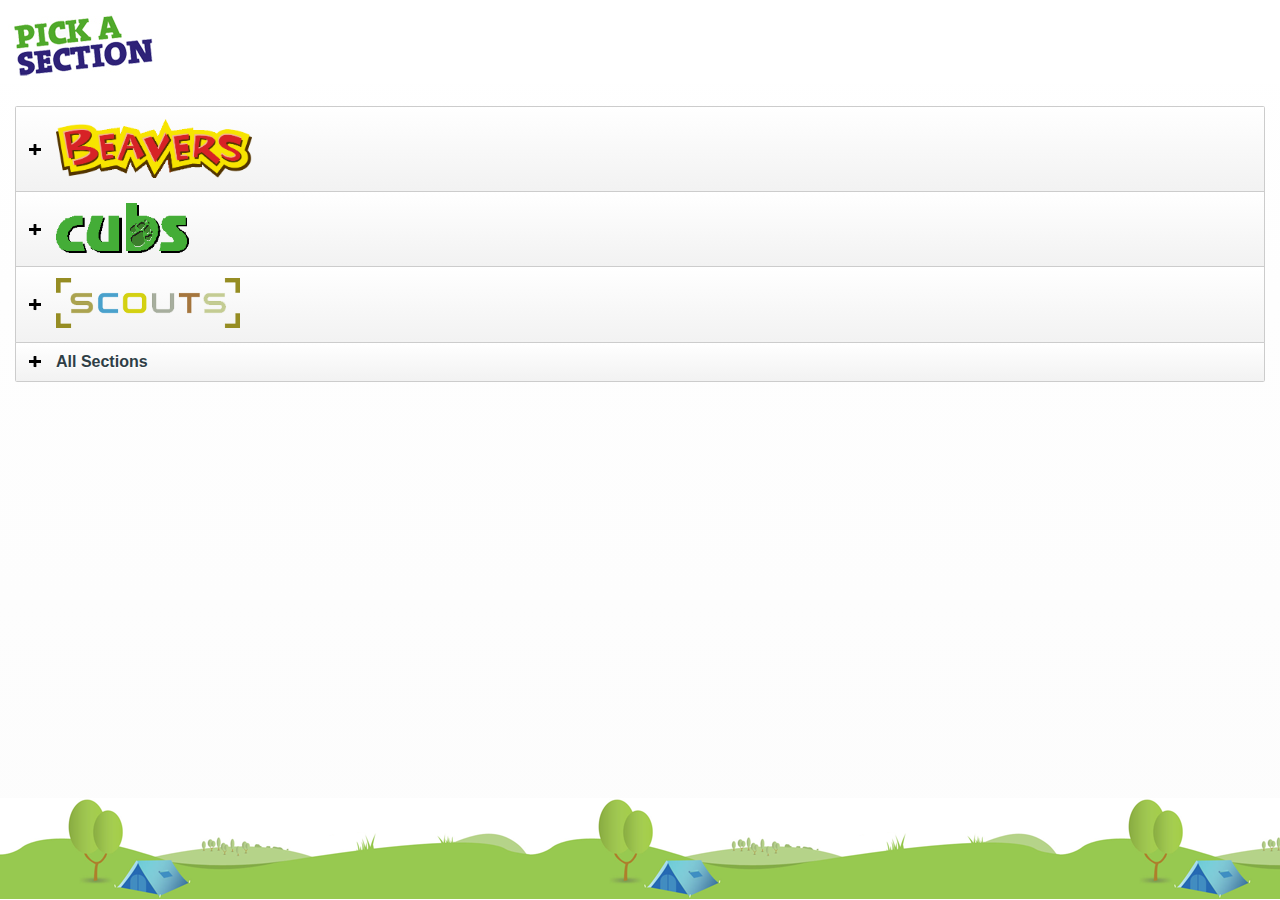
==== Index.html @ 9a720bed "changing permissions" ====
<!DOCTYPE html> 
<html>
<head>
<meta charset="utf-8">
<title>Lara's Scout App</title>

<link rel="stylesheet" type="text/css" href="includes/style1.css">
<link href="jquery.mobile-1.3.2.min.css" rel="stylesheet" type="text/css"/>
<link href="jquery.mobile-structure-1.3.2.min.css" rel="stylesheet" type="text/css"/>
<link rel="stylesheet" href="themes/green2.min.css" />
<script src="jquery-1.6.4.min.js" type="text/javascript"></script>
<script src="jquery.mobile-1.3.2.min.js" type="text/javascript"></script>


</head> 
<body> 

<div data-role="page" id="page" data-theme="a">
	<div class="header">
	</div>
	<div data-role="content">
	  <div data-role="collapsible-set" class="mainmenu">
	    <div data-role="collapsible" class-"mainmenu">
	      <h3><img src="images/beavers_thin.png" height="60"></h3>
          <ul data-role="listview">
            <li><a href="#page2">Badges</a></li>
            <li><a href="#page3">Badge Placement</a></li>
            <li><a href="#page4">Promise</a></li>
          </ul>
        </div>
	    <div data-role="collapsible" data-collapsed="true">
	      <h3><img src="images/Cubsmall.png" height="50"></h3>
           <ul data-role="listview">
            <li><a href="#page5">Badges</a></li>
            <li><a href="#page6">Badge Placement</a></li>
            <li><a href="#page7">Promise</a></li>
          </ul>
        </div>
	    <div data-role="collapsible" data-collapsed="true">
	      <h3><img src="images/scoutsmall.png" height="50"></h3>
           <ul data-role="listview">
            <li><a href="#page8">Badges</a></li>
            <li><a href="#page9">Badge Placement</a></li>
            <li><a href="#page10">Promise</a></li>
          </ul>
        </div>
        	<div data-role="collapsible" data-collapsed="true">
	      <h3>All Sections</h3>
           <ul data-role="listview">
            <li><a href="#page11">Staged Badges</a></li>
            <li><a href="#other_badges">Other Badges</a></li>
          </ul>
        </div>
      </div>
		
	</div>
	<div data-role="footer" data-position="fixed">
<div class="footer"></div>
	</div>
</div>

<div data-role="page" id="page2">
	<div class="beavers">
	</div>
	<div data-role="content">
      <ul data-role="listview">
        <li><a href="#beavers_activity">Activity Badges</a></li>
        <li><a href="#beavers_challenge">Challenge Badges</a></li>
      </ul>
Badges </div>
	<div data-role="footer"><a href="#page" data-role="button" data-icon="back" data-iconpos="notext">Button</a>

	</div>
</div>

<div data-role="page" id="page3">
	<div class="beavers">
	</div>
	<div data-role="content">	
    <img src="images/beaver uniform.jpg" width="100%"> </div>
	<div data-role="footer"><a href="#page" data-role="button" data-icon="back" data-iconpos="notext">Button</a>
	</div>
</div>

<div data-role="page" id="page4">
	<div class="beavers">
	</div>
	<div data-role="content">
    <center> <img src="images/beaverpromise.jpg" width="100%"></center></div>

	<div data-role="footer"><a href="#page" data-role="button" data-icon="back" data-iconpos="notext">Button</a>
	</div>
</div>

<div data-role="page" id="page5">
	<div class="cubs">
	</div>
	<div data-role="content">	
      <ul data-role="listview">
        <li><a href="#cubs_activity">Activity Badges</a></li>
        <li><a href="#">Challenge Badges</a></li>
      </ul>	
	</div>
	<div data-role="footer"><a href="#page" data-role="button" data-icon="back" data-iconpos="notext">Button</a>
	</div>
</div>

<div data-role="page" id="page6">
	<div class="cubs">
	</div>
	<div data-role="content">	
	<img src="images/cub uniform.jpg" width="100%"> </div>
	<div data-role="footer"><a href="#page" data-role="button" data-icon="back" data-iconpos="notext">Button</a>
	</div>
</div>

<div data-role="page" id="page7">
	<div class="cubs">
	</div>
	<div data-role="content">	
    <center><img src="images/promise-cub.png" width="100%"> <br>
    <img src="images/law-cub.png" width="100%"></center>
    </div>
	<div data-role="footer"><a href="#page" data-role="button" data-icon="back" data-iconpos="notext">Button</a>
	</div>
</div>

<div data-role="page" id="page8">
	<div class="scouts">
	</div>
	<div data-role="content">	
      <ul data-role="listview">
        <li><a href="scouts_activity.html">Activity Badges</a></li>
        <li><a href="#">Challenge Badges</a></li>
      </ul>		
	</div>
	<div data-role="footer"><a href="#page" data-role="button" data-icon="back" data-iconpos="notext">Button</a>
	</div>
</div>

<div data-role="page" id="page9">
	<div class="scouts">
	</div>
	<div data-role="content">	
    <img src="images/scout uniform.jpg" width="100%"> </div>
	<div data-role="footer"><a href="#page" data-role="button" data-icon="back" data-iconpos="notext">Button</a>
	</div>
</div>

<div data-role="page" id="page10">
	<div class="scouts">
	</div>
	<div data-role="content">	
		<center><h1>Scout Promise		
	  </h1>
          <h2 align="left">On my honour, I promise that I will do my best
            To do my duty to God and to the Queen,
            To help other people
            And to keep the Scout Law </h2>
            <div align="left"><br>
            </div>
            <h1 align="center">Scout Law</h1></center>
            <h2 align="left"><ol>
               <li>A Scout is to be trusted.
               <li>A Scout is loyal.
               <li>A Scout is friendly and considerate.
               <li>A Scout belongs to the worldwide family of Scouts.
               <li>A Scout has courage in all difficulties.
               <li>A Scout makes good use of time and is careful of possessions and property.
               <li>A Scout has self-respect and respect for others.
	 </ol></h2> </div>
	<div data-role="footer"><a href="#page" data-role="button" data-icon="back" data-iconpos="notext">Button</a>
	</div>
</div>

<!--other badges-->

<div data-role="page" id="other_badges">
	<div class="scoutlogo">
	</div>
	<div data-role="content">	
		<ul data-role="listview">
			<li><a href="#page2z">Membership Award <img src="images/Badges/other/MEB.png"></a></li>
            <li><a href="#page3z">Joining In <img src="images/Badges/other/J1.png"></a></li>
			<li><a href="#page4z">Moving On <img src="images/Badges/other/be-cs-moa.png"></a></li>
            <li><a href="#page6z">Chief Scout's Awards <img src="images/Badges/other/sc-cs-csa.png"></a></li>
			<li><a href="#page7z">Leadership Stripes <img src="images/Badges/other/sixer.jpg"></a></li>
		</ul>		
	</div>
	<div data-role="footer"> <a href="#page" data-role="button" data-icon="back" data-iconpos="notext">Button</a>	</div>
</div>

<div data-role="page" id="page2z">
	<div class="scoutlogo">
	</div>
	<div data-role="content">	
    <h2><img src="images/Badges/other/MEB.png" width="100" height="100">Membership Award</h2>
    <h4>
    Critera varies depending on section but generally you must complete the following:</h4>
    <ul>
    <li>Get to know the members & leaders of your section</li>
	<li>find out about ceremonies and traditions in the section.</li>
	<li>find out about the activities that the section does.</li>
    <li>know and show an understanding of the Beaver Scout Promise or Cub Scout Promise and Law or Scout Promise and Law (depending on section)</li>
    <li>know and show an understanding of the Scout Motto, sign and handshake</li>
    <li>Know what to do at your Investiture.</li>
	<li>Know the meanings of the badges you will receive.</li>
	<li>Know the history of the family of Scouts and worldwide Scouting</li>
</ul>
    </div>
	<div data-role="footer"><a href="#other_badges" data-role="button" data-icon="back" data-iconpos="notext">Button</a>
	</div>
</div>


<div data-role="page" id="page3z">
	<div class="scoutlogo">
	</div>
	<div data-role="content">	
    <h2><img src="images/Badges/other/joining.png">Joining In</h2>
    <h4>
You will receive a joining in award each year you are in the Beavers, Cubs or Scouts, so that everyone knows how long you have been a member of the Scout Group. When you receive a joning in award, don't forget to remove the previous one.</h4>
    
    </div>
	<div data-role="footer"><a href="#other_badges" data-role="button" data-icon="back" data-iconpos="notext">Button</a>
	</div>
</div>

<div data-role="page" id="page4z">
	<div class="scoutlogo">
	</div>
	<div data-role="content">	
    <h2><img src="images/Badges/other/moving.png">Moving On</h2>
    <table border="0">
  <tr>
    <td><img src="images/Badges/other/be-cs-moa.png" width="100" height="100">;</td>
    <td>If you came up from the Beaver Colony, then you will have received the Beaver to Cubs Moving On award. You can continue to wear this badge throughout your time at Cubs until you gain the next Moving On award.</td>
  </tr>
  <tr>
    <td><img src="images/Badges/other/cu-cs-moa.png" width="100" height="100"></td>
    <td>The next award is presented to a Cub just as they are moving on to the Scout Troop to show they have learned what Scouts is all about. This will be the first badge you wear on your Scout uniform.</td>
  </tr>
  <tr>
    <td><img src="images/Badges/other/sc-cs-moa.png" width="100" height="100"></td>
    <td>The next award is for when a Scout moves up to Explorers. Same as the previous two.</td>
  </tr>
</table>

  </div>
	<div data-role="footer"><a href="#other_badges" data-role="button" data-icon="back" data-iconpos="notext">Button</a>
	</div>
</div>


<div data-role="page" id="page6z">
	<div class="scoutlogo">
	</div>
	<div data-role="content">	
    <h2>Chief Scout's Awards</h2>
<table border="0">
  <tr>
    <td><img src="images/Badges/other/be-cs-csa.png" width="100" height="100">;</td>
    <td><div align="left">Awarded to <b>Beaver</b> who has completed all 6 Beaver challenge badges.</div></td>
  </tr>
  <tr>
    <td><img src="images/Badges/other/cu-cs-csa.png" width="100" height="100"></td>
    <td><div align="left">Awarded to a <b>Cub</b> who has completed all 6 Cub challenge badges</div></td>
  </tr>
  <tr>
    <td><img src="images/Badges/other/sc-cs-csa.png" width="100" height="100"></td>
    <td><div align="left">Awarded to a <b>Scout</b> who has completed thier Community, Creative, Fitness, Global, Outdoor & Promise challenge badges.<br>
      <b>PLUS 2 of the following</b>:
      <ul>
        <li>Adventure</li>
        <li>Expedition</li>
        <li>Outdoor Plus</li>
      </ul>
    </div></td>
  </tr>
</table>
    </div>
	<div data-role="footer"><a href="#other_badges" data-role="button" data-icon="back" data-iconpos="notext">Button</a>
	</div>
</div>

<div data-role="page" id="page7z">
	<div class="scoutlogo">
	</div>
	<div data-role="content">	
    <h2>Leadership Stripes</h2>
    <h4>
Leadership Stripes are worn on your right arm, beneath the District and County Badges.<br>
</h4>
<table border="0">
  <tr>
    <td><img src="images/Badges/other/sixer.jpg" width="200"></td>
    <td><h4>Sixer (Cubs) or Patrol Leader (Scouts)</h4>
    You are likely to become a Seconder first of all and then, later, you may be promoted to become a Sixer. The Sixer is in charge of the Six – a bit like a team captain. The Sixer is usually an older Cub with lots of experience and, when you first join, he or she will look after you and make sure you know what you need to be doing. <br>
    This also applies just the same to Scouts Patrol Leaders and their Assistants.</td>
  </tr>
  <tr>
    <td><img src="images/Badges/other/seconder.jpg" width="200"></td>
    <td><h4>Seconder (Cubs) or Assistant Patrol Leader (Scouts)</h4>
    The Seconder or Assistant Patrol Leader is the second in command in a Six or Patrol. and takes over the role of Sixer or Patrol Leader if they are absent.</td>
  </tr>
</table>
    </div>
	<div data-role="footer"><a href="#other_badges" data-role="button" data-icon="back" data-iconpos="notext">Button</a>
	</div>
</div>
<!--beavers activity badges-->

<div data-role="page" id="beavers_activity" data-theme="a">
	<div class="beavers">
	</div>
	<div data-role="content">	
		<ul data-role="listview">
			<li><a href="#page2a">Adventure <img src="images/Badges/Beavers/be-as-ad.png"></a></li>
            <li><a href="#page3a">Air Activities <img src="images/Badges/Beavers/be-as-aiac.png"></a></li>
			<li><a href="#page4a">Animal Friend <img src="images/Badges/Beavers/Beaverpets.jpg"></a></li>
            <li><a href="#page5a">Camp Craft <img src="images/Badges/Beavers/be-as-camp-2.png"></a></li>
            <li><a href="#page6a">Collector <img src="images/Badges/Beavers/be-as-col-2.png"></a></li>
            <li><a href="#page7a">Communicator <img src="images/Badges/Beavers/be-as-com-2.png"></a></li>
            <li><a href="#page8a">Creative <img src="images/Badges/Beavers/creative.jpg"></a></li>
            <li><a href="#page9a">Cyclist <img src="images/Badges/Beavers/be-as-cyc-2.png"></a></li>
            <li><a href="#page10a">Disability Awareness <img src="images/Badges/Beavers/be-as-dis-2.png"></a></li>
            <li><a href="#page11a">Experiment <img src="images/Badges/Beavers/be-as-expe.png"></a></li>
            <li><a href="#page12a">Explore <img src="images/Badges/Beavers/be-as-expl.png"></a></li>
            <li><a href="#page13a">Faith <img src="images/Badges/Beavers/be-as-fa.png"></a></li>
            <li><a href="#page14a">Gardener <img src="images/Badges/Beavers/be-as-gar-2.png"></a></li>	             <li><a href="#page15a">Health & Fitness <img src="images/Badges/Beavers/be-as-hefi.png"></a></li>
            <li><a href="#page16a">Healthy Eating <img src="images/Badges/Beavers/HE.jpg"></a></li>
             <li><a href="#page17a">Hobbies <img src="images/Badges/Beavers/be-as-ho.png"></a></li>
             <li><a href="#page18a">Imagination <img src="images/Badges/Beavers/be-as-im.png"></a></li>
             <li><a href="#page19a">Photographer <img src="images/Badges/Beavers/be-ac-phot.png"></a></li>
             <li><a href="#page20a">Safety <img src="images/Badges/Beavers/be-as-sa.png"></a></li>
             <li><a href="#page21a">Space <img src="images/Badges/Beavers/be-as-spa-2.png"></a></li>
             <li><a href="#page22a">Sports <img src="images/Badges/Beavers/be-as-spo-2.png"></a></li>
		</ul>		
	</div>
	<div data-role="footer"> <a href="#page2" data-role="button" data-icon="back" data-iconpos="notext">Button</a>	</div>
</div>

<div data-role="page" id="page2a" data-theme="a">
  <div class="beavers">
	</div>
  <div data-role="content">	
      <h2><img src="images/Badges/Beavers/be-as-ad.png" width="100" height="100"> Adventure</h2>
    <h4>To gain this badge, Beaver Scouts must take part in three activities with other Beaver Scouts that will provide adventure. Two should be activities that you have not tried before.
    <br>Examples include: </h4>
      <ul>
        <li> treasure hunt</li>
         <li>following a laid trail</li>
          <li>grass sledging</li>
          <li>journey using a new form of transport</li>
          <li>making and sailing a model boat</li>
          <li>climbing</li>
          <li>abseiling</li>
          <li>swimming</li>
          <li>canal boating</li>
          <li>an adventure walk around a park</li>
          <li>visiting a pier</li>
          </ul>
      </p>
  </div>
	<div data-role="footer"><a href="#beavers_activity" data-role="button" data-icon="back" data-iconpos="notext">Button</a>

	</div>
</div>

<div data-role="page" id="page3a "data-theme="a">
	<div class="beavers">
	</div>
	<div data-role="content">	
    <h2><img src="images/Badges/Beavers/be-as-aiac.png" width="100" height="100"> Air Activities</h2>
    <h4>Complete the following:</h4>
    <ul>
    <li>Make a paper dart out of paper and see how well it flies.</li>
<li>Find out about a particular aeroplane and tell others in the Colony about it. Examples might be Concorde, Spitfire, Airbus, Lynx helicopter etc.</li>
<li>Talk to someone who has flown in a plane, helicopter or hot air balloon and find out what it was like.</li>
<li>If you have already flown in a plane, tell others in the Colony what it was like. If not, tell them what you would like to fly in, and why.</li>
</ul>
    </div>
	<div data-role="footer"><a href="#beavers_activity" data-role="button" data-icon="back" data-iconpos="notext">Button</a>
	</div>
</div>

<div data-role="page" id="page4a" data-theme="a">
	<div class="beavers">
	</div>
	<div data-role="content">
    <h2><img src="images/Badges/Beavers/Beaverpets.jpg" width="100" height="100"> Animal Friend</h2>
        <h4>Complete the following:</h4>
    <ul>
    <li>Know how to care for an animal, fish or insect.</li>
	<li>Help to take care of an animal for one month.</li>
	<li>Tell others in the Colony about the animal.</li>
	<li>Know about the correct food to feed the animal, including type, variety and quantity.</li>
	<li>Know about the habitat of the animal, such as where it sleeps etc.</li>
	<li>Know how to exercise the animal.</li>
	<li>Keep a record of the food given to the animal and what you do with the animal for a period of two weeks.</li>
</ul>
    </div>
	<div data-role="footer"><a href="#beavers_activity" data-role="button" data-icon="back" data-iconpos="notext">Button</a>
</div></div>

<div data-role="page" id="page5a" data-theme="a">
	<div class="beavers">
	</div>
	<div data-role="content">	
<h2>
<img src="images/Badges/Beavers/be-as-camp-2.png" width="100" height="100"> Camp Craft</h2>
 <h4>Complete the following:</h4>
    <ul>
    <li>Help to put up a tent.</li>
    <li>Collect wood and help to build a fire.</li>
    <li>Cook on a fire or barbecue.</li>
    <li>Learn how to tie a reef knot.</li>
    <li>Take part in a small pioneering project.</li>
    <li>Start your own camp blanket.</li>
    <li>Visit a Cub, Scout or Group camp.</li>
    </ul>
	</div>
	<div data-role="footer"><a href="#beavers_activity" data-role="button" data-icon="back" data-iconpos="notext">Button</a>
	</div></div>
    
<div data-role="page" id="page6a" data-theme="a">
	<div class="beavers">
	</div>
	<div data-role="content">	
<h2>
<img src="images/Badges/Beavers/be-as-col-2.png" width="100" height="100"> Collector</h2>
 <h4>Complete the following:</h4>
    <ul>
    <li>Make a collection over a period of at least six weeks.</li>
	<li>Show your Colony or Lodge a sample of things from your collection.</li>
	<li>Tell others in your Colony or Lodge about your collection. What is your collection? Why do you collect these things? What is your favourite item from your collection?</li>
    </ul>
	</div>
	<div data-role="footer"><a href="#beavers_activity" data-role="button" data-icon="back" data-iconpos="notext">Button</a>
	</div>
</div>

<div data-role="page" id="page7a" data-theme="a">
	<div class="beavers">
	</div>
	<div data-role="content">	
<h2>
<img src="images/Badges/Beavers/be-as-com-2.png" width="100" height="100"> Communicator</h2>
 <h4>Complete the following:</h4>
    <ul>
    <li>Know how to make a phone call.
    Know your phone number.</li>
    <li>Know how to send an email or text message.</li>
    <li>Spell your name in Morse code, semaphore, the phonetic alphabet or using pictures and symbols.</li>
    <li>Decode a simple message in Morse code, semaphore, the phonetic alphabet or using pictures and symbols.</li>
    </ul>
	</div>
	<div data-role="footer"><a href="#beavers_activity" data-role="button" data-icon="back" data-iconpos="notext">Button</a>
	</div></div>
    
<div data-role="page" id="page8a" data-theme="a">
	<div class="beavers">
	</div>
	<div data-role="content">	
<h2>
<img src="images/Badges/Beavers/creative.jpg" width="100" height="100"> Creative</h2>
 <h4>Complete the following:</h4>
    <ul>
    <li>Explain or know about a creative activity.</li>
    <li>Take part in the creative activity.</li>
    <li>Tell the Colony about the activity.</li>
    Examples of creative activities include:
    <li>putting on a show or form of entertainment</li>
    <li>making a mobile, origami shapes, a model out of clay or plasticine, a painting or drawing or doing conjuring tricks</li>
    </ul>
	</div>
	<div data-role="footer"><a href="#beavers_activity" data-role="button" data-icon="back" data-iconpos="notext">Button</a>
	</div></div>
    
<div data-role="page" id="page9a" data-theme="a">
	<div class="beavers">
	</div>
	<div data-role="content">	
<h2>
<img src="images/Badges/Beavers/be-as-cyc-2.png" width="100" height="100"> Cyclist</h2>
 <h4>Complete the following:</h4>
    <ul>
    <li>Know the importance of safety equipment like a helmet, reflective clothing and lights.</li>
    <li>Show how to correctly put on and wear a cycle helmet.</li>
   <li>Show how to pump up a tyre.</li>
    <li>Go for a short ride in a safe place.</li>
    </ul>		
	</div>
	<div data-role="footer"><a href="#beavers_activity" data-role="button" data-icon="back" data-iconpos="notext">Button</a>
	</div></div>
<div data-role="page" id="page10a" data-theme="a">
	<div class="beavers">
	</div>
	<div data-role="content">	
<h2>
<img src="images/Badges/Beavers/be-as-dis-2.png" width="100" height="100"> Disability Awareness</h2>
 <h4>Complete the one from each area:</h4>
 <h4>1. Disability awareness </h4>
 <ul>
    <li>Explain what a disability is.</li>
    <li>Find out about a Paralympian and their sport, and tell a story about their achievements.</li>
    <li>Visit an activity centre or playground specifically for people with disabilities.</li>
    <li>Describe how your meeting place could be improved for everyone to take part.</li>
    <li>Make a poster to share with others about a disability but not one mentioned in area 2, 3 or 4.</li>
    <h4>2. Physical disability awareness </h4>
    <li>Show how to safely push a wheelchair.</li>
<li>Describe an aid that can assist a disabled person, for example a type of wheelchair, computers, grabbers or rising chairs.</li>
<li>Play a game where you can only sit down or use one hand (for example Boccia).</li>
<h4>3. Deaf awareness </h4>
<li>Learn how to fingerspell your name.</li>
<li>Learn the Promise in British Sign Language.</li>
<li>Explain what hearing dogs for deaf people do and why they are helpful.</li>
<li>Play a game without using sound.</li>
<h4>4. Sight awareness </h4>
<li>Explain what guide dogs for blind people do.</li>
<li>Guide a blindfolded Beaver through a game/assault course.</li>
<li>Play blind football, or another blindfolded game</li>
</ul>
	</div>
	<div data-role="footer"><a href="#beavers_activity" data-role="button" data-icon="back" data-iconpos="notext">Button</a>
	</div></div>
<div data-role="page" id="page11a" data-theme="a">
	<div class="beavers">
	</div>
    
	<div data-role="content">	
<h2>
<img src="images/Badges/Beavers/be-as-expe.png" width="100" height="100"> Experiment</h2>
 <h4>Complete the following:</h4>
    <ul>
    <li>Decide an experiment to carry out and try and work out what might happen.</li>
<li>Investigate something of interest to find out how it works; or grow something from seed.</li>
    <li>Tell others in the Colony what you saw and discovered.</li>
    <h4>Some examples of experiments could include: </h4>
    <li>growing a bulb</li>

    <li>growing mustard and cress, a seed potato, bean or carrot top</li>
<li>showing how a torch works from the bits that make it up</li>
<li>showing what a magnet can do, or making a game using magnets</li></ul>
	</div>
    
	<div data-role="footer"><a href="#beavers_activity" data-role="button" data-icon="back" data-iconpos="notext">Button</a>
	</div></div>
    <div data-role="page" id="page12a" data-theme="a">
	<div class="beavers">
	</div>
	<div data-role="content">	
<h2>
<img src="images/Badges/Beavers/be-as-expl.png" width="100" height="100"> Explore</h2>
 <h4>Complete the following:</h4>
    <ul>
<li>Decide what or where to explore.</li>
<li>Think about what you expect to find.</li>
<li>Go on the exploration.</li>
<li>Tell others in the Colony what you have discovered</li>
<h4>Suggested places to visit and explore include:</h4>
<li>the seashore</li>
<li>a forest or park</li>
<li>woodland</li>
<li>a town</li></ul>

  </div>

<div data-role="footer"><a href="#beavers_activity" data-role="button" data-icon="back" data-iconpos="notext">Button</a>
  </div></div>
  
  
    <div data-role="page" id="page13a" data-theme="a">
	<div class="beavers">
	</div>
	<div data-role="content">	
<h2>
<img src="images/Badges/Beavers/be-as-fa.png" width="100" height="100"> Faith</h2>
 <h4>Complete the following:</h4>
    <ul>
    <li>Write a prayer or reflection.</li>
<li>Read or share a prayer at the opening or closing ceremony or some other time.</li>
<li>Find and tell a story that relates to the Beaver Scout Promise.</li>
<li>Visit a place of worship and show evidence of your visit with photographs, drawings, handouts, leaflets or information sheets.</li></ul>
	</div>
<div data-role="footer"><a href="#beavers_activity" data-role="button" data-icon="back" data-iconpos="notext">Button</a>
	</div></div>
    
      
    <div data-role="page" id="page14a" data-theme="a">
	<div class="beavers">
	</div>
	<div data-role="content">	
<h2>
<img src="images/Badges/Beavers/be-as-gar-2.png" width="100" height="100"> Gardener</h2>
 <h4>Complete the following:</h4>
    <ul>
    <li>Know what happens to trees in each of the four seasons.</li>
	<li>Know how to use some gardening tools safely.</li>
    <li>Know what plants need to grow.</li>
    <li>Help to look after a garden or allotment for three months. Keep a record of what you have done and the changes you see.</li></ul>	
	</div>
<div data-role="footer"><a href="#beavers_activity" data-role="button" data-icon="back" data-iconpos="notext">Button</a>
	</div></div>
    
      
    <div data-role="page" id="page15a" data-theme="a">
	<div class="beavers">
	</div>
	<div data-role="content">	
<h2>
<img src="images/Badges/Beavers/be-as-hefi.png" width="100" height="100"> Health & Fitness</h2>
 <h4>Complete the following:</h4>
    <ul>
    <li>Learn about foods that are good for you.</li>
	<li>Learn about the value of keeping fit.</li>
	<li>Plan a healthy meal.</li>
	<li>Tell others in the Colony about a sport or activity you take part in.</li>
	<li>Learn about personal hygiene.</li></ul>
	
	</div>
<div data-role="footer"><a href="#beavers_activity" data-role="button" data-icon="back" data-iconpos="notext">Button</a>
	</div></div>
    
      
    <div data-role="page" id="page16a" data-theme="a">
	<div class="beavers">
	</div>
	<div data-role="content">	
<h2>
<img src="images/Badges/Beavers/HE.jpg" width="100" height="100"> Healthy Eating</h2>
 <h4>Complete the following:</h4>
    <ul>
    <li>Make a fruit salad.</li>
	<li>Make a healthy snack.</li>
	<li>ake two different sandwiches.</li>
	<li>List some unhealthy foods.</li></ul>
	</div>
<div data-role="footer"><a href="#beavers_activity" data-role="button" data-icon="back" data-iconpos="notext">Button</a>
	</div></div>
    
       <div data-role="page" id="page17a" data-theme="a">
	<div class="beavers">
	</div>
	<div data-role="content">	
<h2>
<img src="images/Badges/Beavers/be-as-ho.png" width="100" height="100"> Hobbies</h2>
 <h4>Complete the following:</h4>
    <ul>
    <li>Take part in a chosen hobby for an agreed period.</li>
	<li>Tell and show the Colony the chosen hobby.</li></ul>
	</div>
<div data-role="footer"><a href="#beavers_activity" data-role="button" data-icon="back" data-iconpos="notext">Button</a>
	</div></div>   
    
    <div data-role="page" id="page18a" data-theme="a">
	<div class="beavers">
	</div>
	<div data-role="content">	
<h2>
<img src="images/Badges/Beavers/be-as-im.png" width="100" height="100">Imagination</h2>
 <h4>Complete the following:</h4>
    <ul>
    <li>Write, tell or act a short story, poem or play.</li>
	<li>Build a model using a variety of objects.</li>
	<li>Build a collage, draw or paint a picture imagining what life might be like in the future.	</li></ul>
	</div>
<div data-role="footer"><a href="#beavers_activity" data-role="button" data-icon="back" data-iconpos="notext">Button</a>
	</div></div>   
    
    <div data-role="page" id="page19a" data-theme="a">
	<div class="beavers">
	</div>
	<div data-role="content">	
<h2>
<img src="images/Badges/Beavers/be-ac-phot.png" width="100" height="100"> Photographer</h2>
 <h4>Complete the following:</h4>
    <ul>
    <li>Show how to use a camera to take a good photograph.</li>
	<li>Create a scrapbook showing the different uses of photographs (eg news, advertising, art and so on).</li>
	<li>Take ten or more photos and show these to your Lodge or an adult. Why do you like these photos? What made you take them?</li></ul>		
	</div>
<div data-role="footer"><a href="#beavers_activity" data-role="button" data-icon="back" data-iconpos="notext">Button</a>
	</div></div>
    
       <div data-role="page" id="page20a" data-theme="a">
	<div class="beavers">
	</div>
	<div data-role="content">	
<h2>
<img src="images/Badges/Beavers/be-as-sa.png" width="100" height="100"> Safety</h2>
 <h4>Complete the following:</h4>
    <ul>
    <li> Explain the Green Cross code.</li>
<li>Explain the water safety code.</li>
<li>Say what to do when approached by a stranger</li>
<li>Identify possible dangers around the house and say what to do about them.</li></ul>
	</div>
<div data-role="footer"><a href="#beavers_activity" data-role="button" data-icon="back" data-iconpos="notext">Button</a>
	</div></div>
    
       <div data-role="page" id="page21a" data-theme="a">
	<div class="beavers">
	</div>
	<div data-role="content">	
<h2>
<img src="images/Badges/Beavers/be-as-spa-2.png" width="100" height="100"> Space</h2>
 <h4>Complete the following:</h4>
    <ul>
    <li>Identify some of the things you can see in the night sky, for example stars, planets and the Moon.</li>
    <li>Identify at least one constellation you can see.</li>
    <li>Be able to name the eight planets in our solar system.</li>
    <li>Find out about a current space mission.	</li></ul>
	</div>
<div data-role="footer"><a href="#beavers_activity" data-role="button" data-icon="back" data-iconpos="notext">Button</a>
	</div></div>
    
       <div data-role="page" id="page22a" data-theme="a">
	<div class="beavers">
	</div>
	<div data-role="content">	
<h2>
<img src="images/Badges/Beavers/be-as-spo-2.png" width="100" height="100"> Sports</h2>
 <h4>Complete the following:</h4>
    <ul>
    <li>	    Take part in a sport or physical activity regularly for at least 6 weeks.</li>
   <li> Take part in a match, competition or demonstration of that sport.</li>
   <li> Demonstrate to your Lodge, Colony or an adult the skills you have learned.</li>
   <li> Explain to your Lodge, Colony or an adult the rules of your sport.	</li></ul>
	</div>
<div data-role="footer"><a href="#beavers_activity" data-role="button" data-icon="back" data-iconpos="notext">Button</a>
	</div></div>

<!--beavers challenge-->


<div data-role="page" id="beavers_challenge">
	<div class="beavers">
	</div>
	<div data-role="content">	
		<ul data-role="listview">
			<li><a href="#page2b">Creative <img src="images/Badges/Beavers/ch-cre.png"></a></li>
            <li><a href="#page3b">Fitness <img src="images/Badges/Beavers/ch-fit.png"></a></li>
			<li><a href="#page4b">Friendship <img src="images/Badges/Beavers/ch-fre.png"></a></li>
            <li><a href="#page5b">Global <img src="images/Badges/Beavers/ch-glo.png"></a></li>
            <li><a href="#page6b">Promise <img src="images/Badges/Beavers/ch-pro.png"></a></li>
            <li><a href="#page7b">Outdoor <img src="images/Badges/Beavers/ch-out.png"></a></li>
		</ul>		
	</div>
	<div data-role="footer"> <a href="#page2" data-role="button" data-icon="back" data-iconpos="notext">Button</a>	</div>
</div>

<div data-role="page" id="page2b" data-theme="a">
  <div class="beavers">
</div>
	<div data-role="content">
        <h2><img src="images/Badges/Beavers/ch-cre.png" width="100" height="100"> Creative Challenge</h2>	
<h4>Complete 4 of the following, with at least one form each section:</h4>
    <h4>Creativity</h4>
  <ul>
    <li>act or mime a simple scene</li>
	<li>learn a new song and sing it</li>
	<li>make a model out of something, such as junk, kit or Lego</li>
<li>make an instrument and play it.</li>
    <h4>Cooking </h4>
	<li>try some simple cooking, like making cakes or decorating biscuits</li>
<li>make a hot drink safely</li>
    <h4>How things work</h4>
    <li>learn how a simple mechanism works, eg a lock, bike pump, Meccano, etc</li>
	<li>learn what a magnet does</li>
	<li>use some food colouring to, for example, tie-dye some material or watch celery change colour</li>
	<li>light a bulb using a simple circuit.</li></ul>
  </div>
  

<div data-role="footer"><a href="#beavers_challenge" data-role="button" data-icon="back" data-iconpos="notext">Button</a>
</div>
</div>

<div data-role="page" id="page3b" data-theme="a">
  <div class="beavers">
	</div>>
	<div data-role="content">
        <h2><img src="images/Badges/Beavers/ch-fit.png" width="100" height="100">Fitness Challenge</h2>	
<h4>Complete 4 of the following, with at least one form each section:</h4>
  <ul>   <h4>Agility & Fitness</h4>
 
    <li>take part in a team game</li>
	<li>take part in agility activities eg balancing a book on their head etc</li>
	<li>take part in cooperative games, eg parachute games.</li>
<h4>Adventure</h4>
	<li>go for an accompanied walk</li>
	<li>take part in a keep fit session</li>
	<li>try one new sport, eg rugby, tennis etc.</li>
<h4>Health</h4>
	<li>learn about and taste a variety of healthy foods</li>
	<li>monitor heartbeat after different activity and understand the reasons for change</li>
<li>design a poster which promotes healthy eating.</li>
</ul>	
	</div>
	<div data-role="footer"><a href="#beavers_challenge" data-role="button" data-icon="back" data-iconpos="notext">Button</a>
</div>
</div>

<div data-role="page" id="page4b" data-theme="a">
  <div class="beavers">
	</div>
	<div data-role="content">	
        <h2><img src="images/Badges/Beavers/ch-fre.png" width="100" height="100">Friendship Challenge</h2>	
<h4>Complete 4 of the following, with at least one form each section:</h4>
  <ul>  <h4>Caring for others</h4>
  
    <li>know what to do in an emergency, including calling 999</li>
	<li>understand how to change simple activities to cater for all needs</li>
	<li>take part in an activity to help the elderly</li>
	<li>take part in an activity to help the community</li>
	<li>raise funds for a good cause.</li>
    <h4>People far away</h4>
	<li>find out about four different aspects of life in another country. For example: national costume, food, currency or climate etc</li>
	<li>as a Colony, create a link with another Colony or similar in a different country.</li>
<h4>Meeting other people</h4>
	<li>find out about the job or interest of someone in their community, such as a religious leader, dentist, a musician etc</li>
	<li>arrange a visit to or from someone who serves the community. For example - a police officer, lifeboat crew, coastguard, fire fighter etc</li>
	<li>join in activities with another Colony.</li></ul>	
	</div>
	<div data-role="footer"><a href="#beavers_challenge" data-role="button" data-icon="back" data-iconpos="notext">Button</a>
</div>
</div>

<div data-role="page" id="page5b" data-theme="a">
  <div class="beavers">
	</div>
	<div data-role="content">	
        <h2><img src="images/Badges/Beavers/ch-glo.png" width="100" height="100">Global Challenge</h2>	
<h4>Complete 4 of the following, with at least one form each section:</h4>
  <ul>  <h4>Cultures</h4>
  
    <li>learn about fair trade products</li>
	<li>taste and/or prepare food from around the world</li>
	<li>learn about different faiths and beliefs</li>
	<li>take part in a tradition from around the UK. This could be about preparing local food, folk dancing or singing songs etc. Examples include cheese rolling, well dressing, maypole dancing</li>
	<li>play or make an instrument from another country. For example a didgeridoo, drums, castanets or rain sticks, etc	</li>
    <h4>World Scouting</h4>
	<li>learn a Promise from another country</li>
	<li>learn a greeting in another language</li>
	<li>take part in a Scouting activity from another country</li>
	<li>meet a Scout from another country.</li>
    <h4>Environment</h4>
<li>organise an activity to clean up the environment, eg litter pick</li>
<li>learn about the Country Code</li>
<li>get involved in a recycling project, such as for paper, glass or ink cartridges</li>
<li>plant trees or flowers</li>
<li>learn how to save energy</li>
<li>learn about wildlife conservation.</li></ul>
	</div>
	<div data-role="footer"><a href="#beavers_challenge" data-role="button" data-icon="back" data-iconpos="notext">Button</a>
</div>
</div>

<div data-role="page" id="page6b" data-theme="a">
  <div class="beavers">
	</div>
	<div data-role="content">	
        <h2><img src="images/Badges/Beavers/ch-fit.png" width="100" height="100">Promise Challenge</h2>	
<h4>Complete 4 of the following, with at least one form each section:</h4>
  <ul>  <h4>Beaver Scout Promise</h4>
    <li>help a new Beaver Scout in the Colony to learn the Beaver Scout Promise</li>
	<li>take part in an Investiture ceremony or similar</li>
	<li>attend at least two Colony Forums/Log Chews</li>
<h4>Your God</h4>
	<li>take part in an act of worship with others in the Colony, such as a parade at a place of worship, and/or a Scouts' Own</li>
	<li>learn two facts about their faith community and tell the rest of the Colony about them</li>
	<li>write and read a prayer for their Colony's opening or closing ceremony</li>
	<li>attain the Faith Activity Badge.</li>
    <h4>Rights & wrongs</h4>
    <li>help review an event or activity with the rest of the Colony</li>
	<li>visit a place of worship other than their own</li>
	<li>learn about fair trade, the right to clean water etc</li>
	<li>listen to a story from a faith tradition which gives examples of good and bad and talk about it afterwards</li>
	<li>write down some ideas that could help to make the Beaver meetings more fun for everyone.</li></ul>
	</div>
	<div data-role="footer"><a href="#beavers_challenge" data-role="button" data-icon="back" data-iconpos="notext">Button</a>
</div>
</div>

<div data-role="page" id="page7b" data-theme="a">
  <div class="beavers">
	</div>
	<div data-role="content">	
        <h2><img src="images/Badges/Beavers/ch-out.png" width="100" height="100">Outdoor Challenge</h2>	
<h4>Complete 4 of the following, with at least one form each section:</h4>
  <ul>  <h4>Preparing for a visit</h4>
    <li>pack a healthy picnic meal</li>
	<li>know what to put in your rucksack for a day visit. This could be a cagoule, drinks, lunch and waterproofs etc</li>
	<li>help put up a tent.</li>
    <h4>Visit</h4>
	<li>go on a visit to a place of interest. This could be a park, campsite, activity centre, historic building, beach or similar</li>
	<li>visit a Cub Scout Pack holiday or Scout camp.</li>
<h4>Adventure</h4>
<li>take part in an outdoor activity. For example, swimming, climbing, grass sledging, treasure hunt, canal boating etc</li>
	<li>attend a Sleepover</li>
	<li>learn and use two knots</li>
	<li>follow a laid-out trail.</li></ul>
	</div>
	<div data-role="footer"><a href="#beavers_challenge" data-role="button" data-icon="back" data-iconpos="notext">Button</a>
</div>
</div>

<!--cubs activity-->


<div data-role="page" id="cubs_activity" data-theme="a">
	<div class="cubs">
	</div>
	<div data-role="content">	
		<ul data-role="listview">
			<li><a href="#page2d">Air Activities <img src="images/Badges/Cubs/cu-as-aiac.png"></a></li>
            <li><a href="#page3d">Animal Carer <img src="images/Badges/Cubs/cu-as-ac.png"></a></li>
			<li><a href="#page4d">Artist <img src="images/Badges/Cubs/cu-as-ar.png"></a></li>
            <li><a href="#page5d">Astronomer <img src="images/Badges/Cubs/cu-as-as.png"></a></li>
            <li><a href="#page6d">Athletics <img src="images/Badges/Cubs/cu-as-at.png"></a></li>
            <li><a href="#page7d">Athletics Plus <img src="images/Badges/Cubs/cu-as-atpl.png"></a></li>
            <li><a href="#page8d">Backwoods Cooking <img src="images/Badges/Cubs/backwoods.png"></a></li>
            <li><a href="#page9d">Book Reader <img src="images/Badges/Cubs/cu-as-bore.png"></a></li>
            <li><a href="#page10d">Camper <img src="images/Badges/Cubs/cu-as-ca.png"></a></li>
            <li><a href="#page11d">Chef <img src="images/Badges/Cubs/chef.png"></a></li>
            <li><a href="#page12d">Collector <img src="images/Badges/Cubs/cu-as-coll.png"></a></li>
            <li><a href="#page13d">Communicator <img src="images/Badges/Cubs/cu-as-comm.png"></a></li>
            <li><a href="#page14d">Cyclist <img src="images/Badges/Cubs/cyclist.png"></a></li>	             
            <li><a href="#page15d">DIY <img src="images/Badges/Cubs/diy.png"></a></li>
            <li><a href="#page16d">Disability Awareness <img src="images/Badges/Cubs/cu-as-dis-2.png"></a></li>
             <li><a href="#page17d">Entertainer <img src="images/Badges/Cubs/cu-as-en.png"></a></li>
             <li><a href="#page18d">Equestrian <img src="images/Badges/Cubs/cu-as-eq.png"></a></li>
             <li><a href="#page19d">Fire Safety <img src="images/Badges/Cubs/cu-as-fs.png"></a></li>
             <li><a href="#page20d">Global Conservation <img src="images/Badges/Cubs/cu-as-glco.png"></a></li>
             <li><a href="#page21d">Hobbies <img src="images/Badges/Cubs/cu-as-ho.png"></a></li>
             <li><a href="#page22d">Home Help <img src="images/Badges/Cubs/cu-as-hohe.png"></a></li>
             <li><a href="#page23d">Home Safety <img src="images/Badges/Cubs/cu-as-hosa.png"></a></li>
              <li><a href="#page24d">Local Knowledge <img src="images/Badges/Cubs/cu-as-lokn.png"></a></li>
              <li><a href="#page25d">Map Reader <img src="images/Badges/Cubs/cu-as-mare.png"></a></li>
              <li><a href="#page26d">Martial Arts <img src="images/Badges/Cubs/cu-as-maar.png"></a></li>
               <li><a href="#page27d">My Faith <img src="images/Badges/Cubs/cu-as-myfa.png"></a></li>
              <li><a href="#page28d">Naturalist <img src="images/Badges/Cubs/nature.png"></a></li>
              <li><a href="#page29d">Navigator <img src="images/Badges/Cubs/nav.png"></a></li>
               <li><a href="#page30d">Personal Safety <img src="images/Badges/Cubs/cu-as-pesa.png"></a></li>
               <li><a href="#page31d">Physical Recreation <img src="images/Badges/Cubs/cu-as-phre.png"></a></li>
               <li><a href="#page32d">Pioneer <img src="images/Badges/Cubs/cu-as-pio-2.png"></a></li>
               <li><a href="#page33d">Road Safety <img src="images/Badges/Cubs/cu-as-rosa.png"></a></li>
               <li><a href="#page34d">Scientist <img src="images/Badges/Cubs/scientist.png"></a></li>
               <li><a href="#page35d">Skater <img src="images/Badges/Cubs/cu-as-sk.png"></a></li>
               <li><a href="#page36d">Sport Enthusiast <img src="images/Badges/Cubs/cu-as-spen.png"></a></li>
               <li><a href="#page37d">Water Activities <img src="images/Badges/Cubs/cu-as-waac.png"></a></li>
               <li><a href="#page38d">World Faiths <img src="images/Badges/Cubs/cu-as-wofa.png"></a></li>
		</ul>		
	</div>
	<div data-role="footer"> <a href="#page5" data-role="button" data-icon="back" data-iconpos="notext">Button</a>	</div>
</div>

<div data-role="page" id="page2d" data-theme="a">
  <div class="cubs">
	</div>
  <div data-role="content">	
      <h2><img src="images/Badges/Cubs/cu-as-aiac.png" width="100" height="100"> Air Activites</h2>
    <h4>Complete the following: </h4>
      <ul>
        <li>Know the dangers involved in visiting an airfield</li>
         <li>Visit an airfield, air display or air museum.</li>
         <h4> and choose 3 of the following</h4>
          <li>Make and fly one of the following: a model aeroplane, three different types of paper glider, a hot-air balloon, or a kite</li>
          <li>Identify six airlines from their markings</li>
          <li>Name and identify the main parts of an aeroplane.</li>
          <li>Assemble a plastic scale model aeroplane to a reasonable standard</li>
          <li>Name and identify the different types of aircraft (powered aeroplanes, airships, gliders etc)</li>
          <li>Fly in an aircraft and share their experience with the Pack</li>
          <li>Explain how different weather conditions can affect air activities</li>
          <li>Collect and identify six different pictures of aircraft and share them with other Cub Scouts.</li>
          </ul>
      </p>
  </div>
	<div data-role="footer"><a href="#cubs_activity" data-role="button" data-icon="back" data-iconpos="notext">Button</a>

	</div>
</div>

<div data-role="page" id="page3d" data-theme="a">
	<div class="cubs">
	</div>
	<div data-role="content">	
    <h2><img src="images/Badges/Cubs/cu-as-ac.jpg" width="100" height="100"> Animal Carer</h2>
    <h4>Complete 3 of  the following:</h4>
    <ul>
    <li>Visit a zoo or wildlife park. Find out about some of the feeding habits and natural habitats of the animals they see.</li>
	<li>
Take care of a pet for three months and know the correct foods to give it. Be able to recognise common illnesses and know how to treat them</li>
	<li>Help to care for a farm animal and know the correct food to give it. Know how to recognise common illnesses and what special care is needed before and after the birth of farm animals.</li>
	<li>Keep a record, in pictures, sketches, photographs or tape recordings, of bird, animal and/ or insect life in their garden or local area/park</li>
    <li>Know six different freshwater, seawater or tropical fish and what types of foods they eat.</li>
    <li>Belong to an animal, bird or wildlife society. Either take part in one of its activities or make progress in any award scheme offered.</li>
    <li>Find out about the dangers in the countryside that threaten wildlife and either make a poster, collage or drawing or tell other Cub Scouts about their findings.</li>
</ul>
    </div>
	<div data-role="footer"><a href="#cubs_activity" data-role="button" data-icon="back" data-iconpos="notext">Button</a>
	</div>
</div>

<div data-role="page" id="page4d" data-theme="a">
	<div class="cubs">
	</div>
	<div data-role="content">
    <h2><img src="images/Badges/Cubs/cu-as-ar.png" width="100" height="100">Artist</h2>
        <h4>Complete 3 of the following. One of these activities should be done in the presence of a leader:</h4>
    <ul>
    <li>Draw with pencil, brush, pen or crayon a picture of any imaginary incident, character or scene.</li>
	<li>Design and make a greetings card</li>
	<li>Make a poster advertising Cub Scouting or a Cub Scout event.</li>
	<li>Make a design and print it on paper or fabric, for example using potato or lino cuts.</li>
	<li>Design and make a decorated book cover.</li>
	<li>Draw or paint a picture from a still life or a landscape.</li>
	<li>Make a display of photographs on a subject that interests them.</li>
    <li>Make a video on a subject that interests you.</li>
	<li>Design and build a model.</li>
	<li>Visit an art gallery.</li>
	<li>Make a model out of clay.</li>
</ul>
    </div>
	<div data-role="footer"><a href="#cubs_activity" data-role="button" data-icon="back" data-iconpos="notext">Button</a>
</div></div>

<div data-role="page" id="page5d" data-theme="a">
	<div class="cubs">
	</div>
	<div data-role="content">	
<h2>
<img src="images/Badges/cubs/cu-as-ar.png" width="100" height="100"> Astronomer</h2>
 <h4>Complete the following:</h4>
    <ul>
    <li>Make a model or draw a simple diagram of the solar system.</li>
    <li>Explain the difference between a planet and a star.</li>
    <li>Identify three constellations.</li>
    <li>Find out about and present some information on the two of the following: planets, comets, the northern lights, the sun, eclipses, meteorites, black holes, the moon, light years, space exploration or any other space-related subject.</li>
    <li>Observe the moon, if possible using binoculars or a telescope. Describe some of its features.</li>
    <li>Know how to locate and identify the pole star. Know how explorers used it to navigate and plot courses.</li>
    </ul>
	</div>
	<div data-role="footer"><a href="#cubs_activity" data-role="button" data-icon="back" data-iconpos="notext">Button</a>
	</div></div>
    
<div data-role="page" id="page6d" data-theme="a">
	<div class="cubs">
	</div>
	<div data-role="content">	
<h2>
<img src="images/Badges/Cubs/cu-as-at.png" width="100" height="100"> Athletics</h2>
 <h4>Complete the following:</h4>
    <ul>
    <li>Take part in an appropriate warm-up and warm-down routine, led by a suitable person (eg adult, Young Leader or Scout), using all the main muscle groups. For example: skipping, running on the spot, stretching both arms high above the head and then relaxing down, bending the knees and dropping the head, rolling the head slowly around, tensing and relaxing the shoulders</li>
	<li>Explain the most appropriate clothing to wear and how to be safe when taking part in athletic activities.</li>
    <h4>Take part in one of these throwing activities:</h4>
    <li>Throw a tennis or cricket ball, both over arm and under arm, as far you can</li>
    <li>Throw three bean bags into a bucket, increasing the distance each time</li>
    <li>Throw a football-sized ball, using a chest push and overhead throw, as far as you can.</li>
   <h4>Take part in two of the following running activities, trying your best:</h4>
    <li>Shuttle run 6 X 10m</li>
    <li>50m skip with a rope</li>
    <li>50m sprint</li>
    <li>25m sack race</li>
    <li>25m egg and spoon race</li>
    <li>400m run.</li>
    <h4>Take part in one of the following team activities:</h4>
	<li>4 x 100m relay</li>
    <li>Team assault course</li>
    <li>Assisted blindfold race</li>
    <h4>Take part in one of the following jumps, going as far or as high as you can:</h4>
    <li>Sargent jump</li>
    <li>Standing jump</li>
    <li>High jump</li>
    <li>Long jump</li>
    </ul>
	</div>
	<div data-role="footer"><a href="#cubs_activity" data-role="button" data-icon="back" data-iconpos="notext">Button</a>
	</div>
</div>

<div data-role="page" id="page7d"data-theme="a">
	<div class="cubs">
	</div>
	<div data-role="content">	
<h2>
<img src="images/Badges/Cubs/cu-as-atpl.png" width="100" height="100"> Athletics Plus</h2>
 <h4>To gain this activity badge, Cub Scouts must gain eight or more points by adding together the scores from the best four events from the table below</h4>
<table border="0">
<tr>
   <td><h4>Event</h4></td>
    <td><h4>3 Points</h4></td>
    <td><h4>2 Points</h4></td>
    <td><h4>1 Point</h4></td>
  </tr>
  <tr>
    <td>50m Sprint</td>
    <td>9 secs</td>
    <td>10 secs</td>
    <td>11 secs</td>
  </tr>
  <tr>
    <td>Throwing a cricket ball</td>
    <td>25m</td>
    <td>22m</td>
    <td>18m</td>
  </tr>
  <tr>
    <td>High jump</td>
    <td>96cm</td>
    <td>86cm</td>
    <td>76cm</td>
  </tr>
  <tr>
    <td>Long jump</td>
    <td>3m</td>
    <td>2.5m</td>
    <td>2m</td>
  </tr>
  <tr>
    <td>Sargent jump</td>
    <td>35cm</td>
    <td>30cm</td>
    <td>25cm</td>
  </tr>
  <tr>
    <td>shuttle run 6x10m</td>
    <td>18 secs</td>
    <td>19 secs</td>
    <td>20 secs</td>
  </tr>
  <tr>
    <td>50m skip with a rope</td>
    <td>12 secs</td>
    <td>13 secs</td>
    <td>14 secs</td>
  </tr>
    <tr>
    <td>1000m run</td>
    <td>5 mins</td>
    <td>6 mins</td>
    <td>10 mins</td>
  </tr>
</table>

	</div>
	<div data-role="footer"><a href="#cubs_activity" data-role="button" data-icon="back" data-iconpos="notext">Button</a>
	</div></div>
    
<div data-role="page" id="page8d" data-theme="a">
	<div class="cubs">
	</div>
	<div data-role="content">	
<h2>
<img src="images/Badges/Cubs/backwoods.jpg" width="100" height="100"> Backwoods Cooking</h2>
 <h4>Complete the following:</h4>
    <ul>
    <li>Demonstrate how to light a fire.</li>
    <li>Help prepare a fire for cooking on.</li>
    <li>Cook something using a billy can.</li>
    <li>Cook something in the embers of a fire.</li>
    <li>Cook something on a stick.</li>
    <li>Show how to make the fire safe when you have finished with it, including extinguishing the fire and making the area where it was safe.</li>
    </ul>
	</div>
	<div data-role="footer"><a href="#cubs_activity" data-role="button" data-icon="back" data-iconpos="notext">Button</a>
	</div></div>
    
<div data-role="page" id="page9d" data-theme="a">
	<div class="cubs">
	</div>
	<div data-role="content">	
<h2>
<img src="images/Badges/cubs/cu-as-bore.png" width="100" height="100"> Book Reader</h2>
 <h4>Complete the following:</h4>
    <ul>
    <li>Make a list of at least six books read or used recently. Name their authors and be able to tell the leader or other members of the Pack something about three of the books. The three books chosen should include at least one fiction and one non-fiction book.</li>
    <li>Understand and know how to care for your books.</li>
   <li>Show that you can use a dictionary, encyclopaedia and an atlas.</li>
    <li>Explain to a leader how the books in a library are set out and how you would find fiction and non-fiction books.</li>
    </ul>		
	</div>
	<div data-role="footer"><a href="#cubs_activity" data-role="button" data-icon="back" data-iconpos="notext">Button</a>
	</div></div>
<div data-role="page" id="page10d" data-theme="a">
	<div class="cubs">
	</div>
	<div data-role="content">	
<h2>
<img src="images/Badges/Cubs/cu-as-ca.png" width="100" height="100"> Camper</h2>
 <h4>Complete the following:</h4>
 <ul>
    <li>With other Cub Scouts, camp under canvas for at least three nights (not necessarily on the same occasion).</li>
    <li>Help pack personal kit for a Cub Scout camp.</li>
    <li> Help to pitch and strike a tent and know how to take care of it.</li>
    <li>At camp, help to prepare, cook, serve and clear away a simple meal, if possible out-of-doors</li>
    <li>Know how to look after yourself and be safe at camp. Know how to prepare for tent and kit inspection.</li>
    <h4>Take part in at least three of the following while at camp: </h4>
    <li>camp fire.</li>
<li>Scouts Own</li>
<li>wide game</li>
<li>joint activity with other Cub Scouts on site or from a local Group</li>
<li>a good turn for the site</li>
<li>help to tidy up the campsite before they leave.</li>
</ul>
	</div>
	<div data-role="footer"><a href="#cubs_activity" data-role="button" data-icon="back" data-iconpos="notext">Button</a>
	</div></div>
    
<div data-role="page" id="page11d" data-theme="a">
	<div class="cubs">
	</div>
	<div data-role="content">	
<h2>
<img src="images/Badges/Cubs/chef.jpg" width="100" height="100"> Chef</h2>
 <h4>Complete the following:</h4>
    <ul>
    <li>Know the basic rules of safety and hygiene in the kitchen and the reasons for them. </li>
<li>Discuss with your leader the advantages and disadvantages of different methods of preparing and cooking food</li>
    <li>Discuss the importance of a balanced diet.</li>
    <li>Under adult supervision plan, cook, serve and clear away a two-course   meal for at least two people. Discuss the menu with the people you are   cooking for. It should include preparing and cooking vegetables.</li>
    <h4>The following dishes are given as suggestions: </h4>
    <li>shepherd's pie</li>

    <li>curry and rice</li>
<li>ham salad</li>
<li>vegetable lasagne</li>
<li>fruit crumble</li>
<li>fresh fruit salad</li>
<li>scones, cakes or tarts</li>
    </ul>
	</div>
    
	<div data-role="footer"><a href="#cubs_activity" data-role="button" data-icon="back" data-iconpos="notext">Button</a>
	</div></div>
    <div data-role="page" id="page12d" data-theme="a">
	<div class="cubs">
	</div>
	<div data-role="content">	
<h2><img src="images/Badges/Cubs/cu-as-coll.png" width="100" height="100"> Collector</h2>
 <h4>Complete the following:</h4>
    <ul>
<li>Make  a collection over a period of three months of a number of similar items  (eg stamps, coins, postcards, fossils)..</li>
<li>Display your collection in an exciting and interesting way.</li>
<li>Talk about items in your collection that particularly interest you.</li>
<li>View a collection made by someone else and explain what you like or dislike about its presentation.</li></ul>

  </div>

<div data-role="footer"><a href="#cubs_activity" data-role="button" data-icon="back" data-iconpos="notext">Button</a>
  </div></div>
  
  
    <div data-role="page" id="page13d" data-theme="a">
	<div class="cubs">
	</div>
	<div data-role="content">	<h2>
<img src="images/Badges/Cubs/cu-as-comm.png" width="100" height="100"> Communicator</h2>
 <h4>Complete the following:</h4>
    <ul>
    <li>Show how to use a public telephone.</li>
    <li>Describe how to make an emergency call, and what you would need to tell the emergency operator</li>
<li>Receive  directions or instructions to do something. Check with the information  provider that you have understood and then followed the directions or  instructions.</li>
<li>Arrange for someone that you know to give you a call. Take down the message, making sure that you have all the relevant details.</li>
<li>Find  out about and show you can use at least three of the following: fax  (facsimile) machine, answering machine, mobile phone, email, text  messages, pager or voice mail.</li>
<h4>Complete any three of the following activities:</h4>
<li>Make a verbal, taped or a newsletter report of a local event either past or present.
<li>Make and maintain a link with another Cub Scout Pack using tapes, videos, letters, email etc for an agreed period.
<li>Find  out how people with a visual or hearing impairment communicate (eg  Braille, Makaton or British Sign Language). Learn a simple phrase in an  alternative form of communication
<li>Tell  a story about an experience you have shared with your Leaders and other  Cub Scouts. Make sure that you communicate clearly and that those  listening are following the story.
<li>Hold a simple conversation in another language.</li>
<li>Write and decipher three simple messages using codes, ciphers, invisible ink, or semaphore.
<li>Memorise a short message and re-tell it 15 minutes later.
<li>Pass a message to someone using amateur radio</li>
    </ul>
	</div>
<div data-role="footer"><a href="#cubs_activity" data-role="button" data-icon="back" data-iconpos="notext">Button</a>
	</div></div>
    
      
    <div data-role="page" id="page14d" data-theme="a">
	<div class="cubs">
	</div>
	<div data-role="content">	
<h2>
<img src="images/Badges/Cubs/cyclist.jpg" width="100" height="100"> Cyclist</h2>
 <h4>Complete the following:</h4>
    <ul>
    <li>Own or have regular use of a bicycle of a suitable size and a cycle helmet.</li>
	<li>Be able to clean and oil a bicycle. Show how to pump up the tyres and how to mend a puncture. </li>
    <li>Understand the need for keeping a bicycle locked when leaving it unattended.</li>
    <li>Make a poster to promote road safety to pedestrians or cyclists.    </li>
    <li>Discuss with your leader  or other Cub Scouts the safety measures necessary for riding in poor  conditions</li>
    <h4>either do all the following:</h4>
    <li>Be able to mount and dismount properly</li>
    <li>Understand the need for keeping the bicycle in a roadworthy condition, and how to do this.</li>
    <li>Understand  the need for lights and reflective clothing.    </li>
    <li>Under observation, in a safe place, go for a short ride to show that you can ride safely and confidently</li>
    <h4>or</h4>
    <li>Gain Bikeability Level 2 or 3</li>
    </ul>	
	</div>
<div data-role="footer"><a href="#cubs_activity" data-role="button" data-icon="back" data-iconpos="notext">Button</a>
	</div></div>
    
      
    <div data-role="page" id="page15d" data-theme="a">
	<div class="cubs">
	</div>
	<div data-role="content">	
<h2>
<img src="images/Badges/Cubs/diy.jpg" width="100" height="100"> DIY</h2>
 <h4>Complete the following:</h4>
    <ul>
    <li>Show  the safe use of, and how to take care of, tools such as a hammer, a  saw, a screwdriver, spanners, pliers, a hand-drill, a glue gun etc.</li>
	<li>Show how to prepare and paint a vertical surface with paintbrushes, roller or pad and show how to clean them</li>
    <h4>Help design and make two items from the following:</h4>
	<li>a nesting box or window box</li>
	<li>a box for storing tools, pencils, tapes, etc</li>
	<li>a rack for keys, mugs or coats</li>
	<li>book-ends or bookstand</li>
	<li>a shoe rack</li>
	<li>notice-board for camp</li>
	<li>letter holder</li>
	<li>towel rail.</li>
    </ul>
	
	</div>
<div data-role="footer"><a href="#cubs_activity" data-role="button" data-icon="back" data-iconpos="notext">Button</a>
	</div></div>
    
      
    <div data-role="page" id="page16d" data-theme="a">
	<div class="cubs">
	</div>
	<div data-role="content">	
<h2>
<img src="images/Badges/cubss/cu-as-dis-2.jpg" width="100" height="100"> Disability Awareness</h2>
 <h4>Complete the one from each area:</h4>
 <h4>1. Disability awareness </h4>
 <ul>
    <li>Explain what a disability isand the different types of disability.</li>
    <li>Research a famous person with a particular disability. Make a poster or write about their life and achievements.</li>
    <li>Visit a local community building (for example library, town hall or   cinema) and record notes about how accessible it is for someone with a   disability.</li>
    <li>Describe how your meeting place could be improved for everyone to take part.</li>
    <li>Demonstrate how you could support someone with additional needs (but not   those listed in area 2, 3 or 4) to make the Cub Scout Promise.</li>
    <h4>2. Physical disability awareness </h4>
    <li>Find out about two different aids that can assist a disabled person, and   how they help. For example, different types of wheelchairs, computers,   rising chairs or adapted cars.</li>
<li>Know three ways to make it easier for a wheelchair user to use public   places, like shops, parks, hospitals or libraries. Describe how your   meeting place could be improved for a wheelchair user.</li>
<li>Make a sandwich using only one hand, or draw a picture using only your feet to hold the pen.</li>
<h4>3. Deaf awareness </h4>
<li>Learn the alphabet in fingerspelling and understand a word communicated in fingerspelling.</li>
<li>Learn a song in Makaton or British Sign Language.</li>
<li>Explain what equipment is available for a deaf person in the home (for example fire alarms, telephones, subtitles).</li>
Show how to: <li>approach a deaf person</li>
<li>speak to a deaf person so they can lip-read.</li>
<h4>4. Sight awareness </h4>
<li>Describe 2 different ways a blind or visually-impaired person can read, for example using the computer, Braille or Moon.</li>
<li>Explain what guide dogs for blind people do and how they are trained.</li>
<li>Learn and identify your name in Braille.</li>
<li>Show how to approach and identify yourself to a blind or visually impaired person.</li>
 </ul>
	</div>
<div data-role="footer"><a href="#cubs_activity" data-role="button" data-icon="back" data-iconpos="notext">Button</a>
	</div></div>
    
       <div data-role="page" id="page17d" data-theme="a">
	<div class="cubs">
	</div>
	<div data-role="content">	
<h2>
<img src="images/Badges/Cubs/cu-as-en.png" width="100" height="100"> Entertainer</h2>
 <h4>Complete 2 of the following:</h4>
    <ul>
      <li>
        <p>Help to make up a mime or play and perform it.</p>
      </li>
      <li>Perform a puppet play or shadowgraph using puppets which you have made.</li>
      <li>Help to plan and make an entertainment recorded on video or audiotape. </li>
      <li>Sing two songs.</li>
      <li>Perform some folk or traditional dances.</li>
      <li>Make a selection of simple rhythm instruments and use them as accompaniments.</li>
      <li>Tell a story to an audience.</li>
      <li>Make up and perform a dance to a piece of music of your choice.</li>
      <li>Help plan and perform a series of magic tricks.</li>
      <li>Take part in a show, concert or band performance.</li></ul>
	</div>
<div data-role="footer"><a href="#cubs_activity" data-role="button" data-icon="back" data-iconpos="notext">Button</a>
	</div></div>   
    
    <div data-role="page" id="page18d" data-theme="a">
	<div class="cubs">
	</div>
	<div data-role="content">	
<h2>
<img src="images/Badges/Cubs/cu-as-eq.png" width="100" height="100">Equestrian</h2>
 <h4>Complete the following:</h4>
    <ul>
    <li>Show how to mount and dismount a horse safely.</li>
	<li>Show the correct position in the saddle.</li>
	<li> Show how to hold the reins correctly.</li>
	<li>Show how to ride safely in an enclosed area without a leading rein. This should include walking and trotting</li>
	<h4>Show two of the following skills:</h4>
    <li>walking without stirrups</li>
    <li>walking on a loose rein and shortening the reins</li>
    <li>riding up and down a hill at walking pace</li>
    <li>cantering</li>
    <li>riding over a single pole or very small fence</li>
    </ul>
	</div>
<div data-role="footer"><a href="#cubs_activity" data-role="button" data-icon="back" data-iconpos="notext">Button</a>
	</div></div>   
    
    <div data-role="page" id="page19d" data-theme="a">
	<div class="cubs">
	</div>
	<div data-role="content">	
<h2>
<img src="images/Badges/Cubs/cu-as-fs.png" width="100" height="100"> Fire Safety</h2>
 <h4>Complete the following:</h4>
    <ul>
      <li>Complete requirement a or b:<br>
        a. Visit a fire station or invite a firefighter to your meeting place.<br>
        b.   Learn about some of the other things that firefighters do (eg road   traffic accidents, rescue operations, smoke detector fitting, safety   inspections at homes, schools and workplaces).<br>
        <br>
      </li>
      <li>Take part in a fire drill at your meeting place and learn what you should do if a fire breaks out.<br>
        <br>
      </li>
      <li>Make an emergency escape plan for your home.<br>
        <br>
      </li>
      <li>Know the importance of smoke and heat detectors, and keeping them maintained (including changing batteries).<br>
        <br>
      </li>
      <li>Identify three possible dangers at home or your meeting place that could start a fire.<br>
        <br>
      </li>
      <li>Know how a fire at camp should be kept safe for everyone, and how to stay safe yourself around a fire.<br>
        <br>
      </li>
      <li>Know how to behave around a bonfire and fireworks.</li>
     </ul>		
	</div>
<div data-role="footer"><a href="#cubs_activity" data-role="button" data-icon="back" data-iconpos="notext">Button</a>
	</div></div>
    
       <div data-role="page" id="page20d" data-theme="a">
	<div class="cubs">
	</div>
	<div data-role="content">	
<h2>
<img src="images/Badges/Cubs/cu-as-glco.png" width="100" height="99"> Global Conservation</h2>
 <h4>Complete the following:</h4>
    <ul><li>
      <p>Cub Scouts must carry out these projects as a member of a group of Cub Scouts and not alone.</p>
      <p>This group may be a Six or other small group.</p>
      <ol>
        <li>
          <h4>While you are working on this badge with your group:</h4>
          <ol type="a">
            <li>
              <p>Find  some examples showing how people have damaged the environment and other  examples showing how people have conserved the environment.</p>
            </li>
            <li>
              <p>Find examples of where the Countryside Code is being broken and what has happened as a result.</p>
            </li>
          </ol>
        </li>
        <li>
          <h4>Take part as a group in two projects, such as:</h4>
          <ol type="a">
            <li>
              <p>clearing a ditch, pond or creek</p>
            </li>
            <li>
              <p>making, setting up and maintaining a bird feeder, bird table, bird nesting box or bird bath</p>
            </li>
            <li>
              <p>looking after a piece of land or a garden</p>
            </li>
            <li>
              <p>tidying up a piece of wasteland</p>
            </li>
            <li>
              <p>taking part in an anti-litter campaign</p>
            </li>
            <li>
              <p>planting a tree or shrub</p>
            </li>
            <li>
              <p>looking after a compost bin.</p>
            </li>
          </ol>
        </li>
        <li>
          <h4>Choose one from the following:
          </h4>
        </li>
        <li>
          <ol type="a">
            <li>
              <p>Make a display to inform others about an animal, bird, plant, fish, etc which is in danger of extinction.</p>
              </li>
            <li>
              <p>Organise a 'save it' campaign to encourage others to conserve energy, for example, home insulation, fuel efficient engines etc.</p>
              </li>
            <li>
              <p>Take part in or start a recycling scheme, for example bottles, cans, waste paper.</p>
              </li>
            <li>
              <p>Visit  a forest, wood or campsite and take part in a project on tree  conservation. With expert help, find out how trees can be cared for.</p>
              </li>
          </ol>
        </li>
      </ol>
      .</li></ul>
	</div>
<div data-role="footer"><a href="#cubs_activity" data-role="button" data-icon="back" data-iconpos="notext">Button</a>
	</div></div>
    
       <div data-role="page" id="page21d" data-theme="a">
	<div class="cubs">
	</div>
	<div data-role="content">	
<h2>
<img src="images/Badges/Cubs/cu-as-ho.png" width="100" height="100"> Hobbies</h2>
 <h4>Complete the following:</h4>
    <ul>
      <li>Know the safety rules relating to the hobby (if applicable)</li>
      <li>Show a continuing interest in your chosen hobby, interest or activity for two months.</li>
      <li>Show your leader, or other Cub Scouts, how you pursue your hobby, interest  or activity. Show what equipment, materials and background information  you have used.</li>
      <li>Discuss with your leader how you plan to develop their hobby, interest or skill in the future.</li>
    </ul>
	</div>
<div data-role="footer"><a href="#cubs_activity" data-role="button" data-icon="back" data-iconpos="notext">Button</a>
	</div></div>
    
       <div data-role="page" id="page22d" data-theme="a">
	<div class="cubs">
	</div>
	<div data-role="content">	
<h2>
<img src="images/Badges/Cubs/cu-as-hohe.png" width="100" height="100"> Home Help</h2>
 <h4>Complete the following:</h4>
    <ul>
      <li>        Under adult supervision, cook a simple one-course meal.      </li>
      <li>        Lay a table and serve a simple meal. This can be done with requirement number one.      </li>
      <li>        Wash  up afterwards and show how to clean a saucepan or similar cooking  utensils, cutlery, glassware, etc. This may include loading and  unloading a dishwasher.      </li>
      <li>        Under adult supervision, wash and iron your Group scarf.      </li>
      <li>        Sew on a badge or button.      </li>
      <li>        Keep your room clean and tidy and make your bed for a week.      </li>
      <li>        Clean two of the following: windows, silver, brass-work, basin or cupboard.      </li>
      <li>        Clean and tidy a living room      .	</li></ul>
	</div>
<div data-role="footer"><a href="#cubs_activity" data-role="button" data-icon="back" data-iconpos="notext">Button</a>
	</div></div>
    
       <div data-role="page" id="page23d" data-theme="a">
	<div class="cubs">
	</div>
	<div data-role="content">	
<h2>
<img src="images/Badges/Cubs/cu-as-hosa.png" width="100" height="100"> Home Safety</h2>
 <h4>Complete the following:</h4>
    <ul>
      <li>        Know what to do in the event of a burst water pipe, gas leak or electricity power failure in your home.      </li>
      <li>        Know what precautions you need to take and what to do if fire breaks out in you home.      </li>
      <li>        Be able to identify the common causes of accidents in the home and how they can be prevented.      </li>
      <li>        Know what precautions to take to protect your home from crime.      </li>
      <li>Know how to make an emergency telephone call, including using mobile telephones, to call the emergency services.</li>
      <li>Know   where the nearest public telephone box is to your house, or where you   can make an emergency call should this phone be out of action.</li>
      <li>Make a list of useful emergency numbers.</li>
    </ul>
</div>
<div data-role="footer"><a href="#cubs_activity" data-role="button" data-icon="back" data-iconpos="notext">Button</a>
	</div></div>
    
       <div data-role="page" id="page24d" data-theme="a">
	<div class="cubs">
	</div>
	<div data-role="content">	
<h2>
<img src="images/Badges/Cubs/cu-as-lokn.png" width="100" height="100"> Local Knowledge</h2>
 <h4>Complete 3 of the following:</h4>
    <ul>
      <li>
        Either:
        <ol type="a">
          <li>            Find out about a famous person, past or present, who lived in or near where you live.<br>
          </li>
          <li>            Visit  and find out about a famous old building, monument, earthworks or other  place of historical interest. In either case, discuss what you have found out with your  Leader and/or other Cub Scouts.          </li>
        </ol>
      </li>
      <li>        Find  out the meaning of, and collect pictures of, either your County,  Borough, District, town or village coat of arms. Tell a leader in how  many different places you have seen the coat of arms displayed.      </li>
      <li>        Talk  to someone who has lived in your local area for a long time. Find out  about what life was like when they were young and what changes they have  seen in your local area over the intervening years.      </li>
      <li>        Draw a map of your area and mark on it places of interest.      </li>
      <li>        With other Cub Scouts, go on a short walk in your local area. Point out to the leader any features of interest.      </li>
      <li>        Visit  a local emergency services station such as police, fire, ambulance  services, coastguard or mountain rescue. Find out how the station is  run.</li></ul>
	</div>
<div data-role="footer"><a href="#cubs_activity" data-role="button" data-icon="back" data-iconpos="notext">Button</a>
	</div></div>

       <div data-role="page" id="page25d" data-theme="a">
	<div class="cubs">
	</div>
	<div data-role="content">	
<h2>
<img src="images/Badges/Cubs/cu-as-mare.png" width="100" height="100"> Map Reader</h2>
 <h4>Complete the following:</h4>
    <ul>
      <li>        Understand how to use the key of an Ordnance Survey map.      </li>
      <li>        Be able to use six-figure grid references.      </li>
      <li>        Explain how to find north on a map and how to set a map to north.      </li>
      <li>        Locate your home and Pack meeting place on an Ordnance Survey or street map.      </li>
      <li>        Understand contour lines on an Ordnance Survey map.      </li>
      <li>        Be able to identify ten Ordnance Survey map symbols.      </li>
      <li>        Use an Ordnance Survey map during an outdoor activity.      </li>
      <li>        Know the first eight points of a compass and use them during an outdoor activity.      .	</li></ul>
	</div>
<div data-role="footer"><a href="#cubs_activity" data-role="button" data-icon="back" data-iconpos="notext">Button</a>
	</div></div>
    
       <div data-role="page" id="page26d" data-theme="a">
	<div class="cubs">
	</div>
	<div data-role="content">	
<h2>
<img src="images/Badges/Cubs/cu-as-maar.png" width="100" height="100"> Martial Arts</h2>
 <h4>Complete the following:</h4>
    <ul>
      <li>        Take part in a regular martial arts activity (as recognised by the Sports Council) and show improvement.      </li>
      <li>        Discuss with a leader the skills needed and the rules to be observed.      </li>
      <li>        Take part in one exhibition or competition.      </li>
    </ul>
	</div>
<div data-role="footer"><a href="#cubs_activity" data-role="button" data-icon="back" data-iconpos="notext">Button</a>
	</div></div>
    
           <div data-role="page" id="page27d" data-theme="a">
	<div class="cubs">
	</div>
	<div data-role="content">	
<h2>
<img src="images/Badges/Cubs/cu-as-myfa.png" width="100" height="100"> My Faith</h2>
 <h4>Complete the following:</h4>
    <ul>
      <li>        Find out about your place of worship including something about each of the following:      </li>
    </ul>
    <ol type="a">
      <li>        the people involved, their titles and what they do      </li>
      <li>        the important or sacred objects      </li>
      <li>        the festivals and customs      </li>
      <li>        the stories and traditions. These could be from books, videos or other sources.      </li>
    </ol>
    <ul>
      <li>        Choose a favourite religious song or hymn and sing it with other Cub   Scouts. (You should explain to the Pack why you like it and what it   means to you.)      </li>
      <li>        Choose a favourite prayer or reading and share it with the Pack at an   appropriate occasion. (You may write the prayer and should explain to   the Pack why you like it and what it means to you.      </li>
    </ul>
    <ul>
      <li></li>
    </ul>
	</div>
<div data-role="footer"><a href="#cubs_activity" data-role="button" data-icon="back" data-iconpos="notext">Button</a>
	</div></div>
    
           <div data-role="page" id="page28d" data-theme="a">
	<div class="cubs">
	</div>
	<div data-role="content">	
<h2>
<img src="images/Badges/Cubs/nature.jpg" width="100" height="100"> Naturalist</h2>
 <h4>Complete 3 of the following:</h4>
    <ul>
      <li>        Make a survey of a hedgerow or wild area. Be able to identify at least six species of wild flowers, grasses or ferns.      </li>
      <li>        Keep a record of birds you have spotted over one week. Be able to identify at least six wild birds.      </li>
      <li>        Make  a survey of a pond, river, stream or seashore. Be able to identify some  of the animals, fish, insects or plant life you find.      </li>
      <li>        Be able to identify six types of insect you find.      </li>
      <li>        Identify six different trees or shrubs from their leaves, shape, fruit or nuts and make a bark rubbing.      </li>
      <li>        Identify six butterflies, moths or frogs and talk to a leader about their life cycle      </li>
    </ul>
	</div>
<div data-role="footer"><a href="#cubs_activity" data-role="button" data-icon="back" data-iconpos="notext">Button</a>
	</div></div>
    
           <div data-role="page" id="page29d" data-theme="a">
	<div class="cubs">
	</div>
	<div data-role="content">	
<h2>
<img src="images/Badges/Cubs/nav.jpg" width="100" height="100"> Navigator</h2>
 <h4>Complete the following:</h4>
    <ul>
      <li>
        With  other Cub Scouts, go for a walk with a leader around the local area.  Take it in turns to use one or more of the following methods of  navigation:
        <ol type="a">
          <li>            written instructions          </li>
          <li>            taped instructions          </li>
          <li>            road signs          </li>
          <li>            tracking signs          </li>
          <li>            maps.          </li>
        </ol>
      </li>
      <li>        By  drawing a simple map, direct someone from your meeting place to a local  railway station, bus stop, hospital, doctor, post office, etc.      </li>
      <li>        Using a local street map, find certain roads and places of interest as requested by a leader.      </li>
      <li>        Help plan, or take part in, a treasure hunt, using clues, directions and signs to reach an unknown destination.      </li></ul>
	</div>
<div data-role="footer"><a href="#cubs_activity" data-role="button" data-icon="back" data-iconpos="notext">Button</a>
	</div></div>
    
           <div data-role="page" id="page30d" data-theme="a">
	<div class="cubs">
	</div>
	<div data-role="content">	
<h2>
<img src="images/Badges/Cubs/cu-as-pesa.png" width="100" height="100"> Personal Safety</h2>
 <h4>Complete the following:</h4>
    <ul>
      <li>        Explain the dangers of playing on or near two of the following:   railways, busy roads, building sites, cliffs, canal banks, sand or   gravel pits, farmyards, river banks, quarries, moorlands and lakes.      </li>
      <li>        Take part in a fire drill. Know what precautions to take to protect   your home, Scout meeting place, Pack camp and Pack holiday against the   risk of fire. Explain the importance of a working smoke detector. Know   what you would do in the event of a fire in your home.      </li>
      <li>        Show you can use at least one of the following codes: Green Cross   Code, Water Safety Code, Bathing Code, Firework Code etc. Make up a   safety code of your own choice, eg car passenger, train passenger, and   the playground.      </li>
      <li>        Know how to use a public telephone and how to make an emergency phone call, including using a mobile telephone.      </li>
      <li>        Explain what you must do if a stranger starts to talk to you, and   what you must tell your parents or carers if you are going out without   them.      </li>
      <li>        Know how and why you might contact helplines such as Childline, for example.<br>
      </li>
      <li>        Explain the best way to stay safe while online. Write some common sense rules to observe while you are on the internet.      </li>
    </ul>
	</div>
<div data-role="footer"><a href="#cubs_activity" data-role="button" data-icon="back" data-iconpos="notext">Button</a>
	</div></div>
    
           <div data-role="page" id="page31d" data-theme="a">
	<div class="cubs">
	</div>
	<div data-role="content">	
<h2>
<img src="images/Badges/Cubs/cu-as-phre.png" width="100" height="100"> Physical Recreation</h2>
 <h4>Complete the following:</h4>
    <ul>
      <li>        Show a good sporting attitude in all games and sports in which you take part.      </li>
      <li>        Tell a leader about the sports you take part in. Find out as much as you can about the sports, especially the rules.      </li>
      <li>        Show reasonable skill and take part regularly in at least one of your chosen sports.      </li>
      <li>        Bring along the clothing and equipment for the sport selected above and show how to look after it.      </li>
      <li>        Tell a leader what training and preparation you take part in for your chosen sport and how and when you practise.      </li>
    </ul>
	</div>
<div data-role="footer"><a href="#cubs_activity" data-role="button" data-icon="back" data-iconpos="notext">Button</a>
	</div></div>
    
           <div data-role="page" id="page32d" data-theme="a">
	<div class="cubs">
	</div>
	<div data-role="content">	
<h2>
<img src="images/Badges/Cubs/cu-as-pio-2.png" width="100" height="100"> Pioneer</h2>
 <h4>Complete the following:</h4>
    <ul>
      <li>Make your own rope, for example using a rope machine or working with a friend.</li>
      <li>Tie a simple lashing.</li>
      <li>Demonstrate the following:<br>
        <ul>
          <li>Three knots, for example: reef, figure of eight, sheet bend, bowline etc.</li>
          <li>One hitch, for example: clove hitch, round turn and two half-hitches, cow hitch etc.</li>
        </ul>
      </li>
      <li>Take part in a knot game.</li>
      <li>Build an indoor pioneering project using simple knots and lashings.</li></ul>
	</div>
<div data-role="footer"><a href="#cubs_activity" data-role="button" data-icon="back" data-iconpos="notext">Button</a>
	</div></div>
    
           <div data-role="page" id="page33d" data-theme="a">
	<div class="cubs">
	</div>
	<div data-role="content">	
<h2>
<img src="images/Badges/Cubs/cu-as-rosa.png" width="100" height="100"> Road Safety</h2>
 <h4>Complete the following:</h4>
    <ul>
      <li>        Draw or photograph ten different traffic signs and explain what they mean.      </li>
      <li>        Show how to use the Green Cross Code.      </li>
      <li>        Tell a leader about the importance of different types of pedestrian crossing and know how to use them safely.      </li>
      <li>        Show that you know how to behave safely as a car passenger.      </li>
      <li>        Show how to use a public telephone or mobile telephone and know how to make an emergency telephone call.      </li>
      <li>        Make a poster to promote road safety to pedestrians or cyclists.</li></ul>
	</div>
<div data-role="footer"><a href="#cubs_activity" data-role="button" data-icon="back" data-iconpos="notext">Button</a>
	</div></div>
               <div data-role="page" id="page34d" data-theme="a">
	<div class="cubs">
	</div>
	<div data-role="content">	
<h2>
<img src="images/Badges/Cubs/scientist.jpg" width="100" height="100"> Scientist</h2>
 <h4>To gain this badge, Cub Scouts must complete six activities, three from Part A and three from Part B</h4>
 <p>For each, explain or show to a leader what has been done and the conclusions you have come to</p>
 <h3>	Part A - The physical world</h3>
 <ol>
   <li>     Make a simple switch. Show how it could be used to control a light bulb powered by a battery.   </li>
   <li>     Show how electrical currents produce magnetic, chemical and heating effects, and explain what happens.   </li>
   <li>     Show that hot air rises.   </li>
   <li>     Make an artificial rainbow by splitting up a beam of white light.   </li>
   <li>     Make a pin-hole camera and understand the principles of operation.   </li>
   <li>     Keep simple weather records over a month, e.g. rainfall, temperature, cloud cover, wind direction.   </li>
   <li>     Make a simple compass and show the effects of metallic and magnetic materials upon it.   </li>
   <li>     Make a simple periscope.   </li>
   <li>     Show how to recover dissolved substances from a water solution.   </li>
   <li>     Recognise three different constellations.   </li>
   <li>
     Make a model to show how the earth orbits the sun.</li></ol>
     <h3>Part B - The living world</h3>
<ol>
   <li>     Make some yoghurt and find out how living organisms are involved in the process.   </li>
   <li>     Grow cress (or a similar plant) and investigate what happens when light and water are excluded from it.   </li>
   <li>     Use a net and jar to find out how many different creatures live in the water and mud at the edge of a pond.   </li>
   <li>     Set up a wormery or ant colony and record the activity over a few weeks.   </li>
   <li>     Grow  a bean or pea. When the root and shoot are visible investigate what  happens when the seed is turned upside down and left to continue  growing.   </li>
   <li>     Collect seeds from various plants and discover how these are protected and dispersed.   </li>
   <li>     Grow crystals or make crystal shapes from paper   </li>
   <li>     Investigate what happens to your pulse rate before, during and after exercise   </li>
 </ol>
 <p>&nbsp; </p>
	</div>
<div data-role="footer"><a href="#cubs_activity" data-role="button" data-icon="back" data-iconpos="notext">Button</a>
	</div></div>
               <div data-role="page" id="page35d" data-theme="a">
	<div class="cubs">
	</div>
	<div data-role="content">	
<h2>
<img src="images/Badges/Cubs/cu-as-sk.png" width="100" height="100"> Skater</h2>
 <h4>Complete the following:</h4>
    <ul>
      <li>        Own (or have used) in-line, quad or ice skates, or a skateboard, for at least three months.      </li>
      <li>        Know  some safety rules regarding skating on a road and in other public  places. Show what clothing and protective equipment (helmet, knee pads,  elbow pads etc) is appropriate to be worn for the chosen activity.      </li>
      <li>        Show how to start, stop and turn safely.      </li>
      <li>        Show how to fall safely and regain balance.      </li>
    </ul>
	</div>
<div data-role="footer"><a href="#cubs_activity" data-role="button" data-icon="back" data-iconpos="notext">Button</a>
	</div></div>


                   <div data-role="page" id="page36d" data-theme="a">
	<div class="cubs">
	</div>
	<div data-role="content">	
<h2>
<img src="images/Badges/Cubs/cu-as-spen.png" width="100" height="100"> Sports Enthusiast</h2>
 <h4>Complete the following:</h4>
    <ul>
      <li>        Know the rules and laws of a sport and explain them to an adult.      </li>
      <li>        Have a good background knowledge of the teams and sports personalities of your chosen sport.      </li>
      <li>        Explain what equipment is needed for the sport.      </li>
      <li>        Be able to list some major events for the sport of your choice.      </li>
      <li>        Give  a description of events that you have attended in your chosen sport. If this has not been possible, explain to a leader how you  keep up-to-date with your sport.      </li>
    </ul>
	</div>
<div data-role="footer"><a href="#cubs_activity" data-role="button" data-icon="back" data-iconpos="notext">Button</a>
	</div></div>
               <div data-role="page" id="page37d" data-theme="a">
	<div class="cubs">
	</div>
	<div data-role="content">	
<h2>
<img src="images/Badges/Cubs/cu-as-waac.png" width="100" height="100"> Water Activites</h2>
 <h4>Complete the following:</h4>
    <ul>
      <li>        Explain the safety rules that apply to all water activities.      </li>
      <li>
        <dl>
          <dt>
            Either complete one of the following:
            <ol type="a">
              <li>                Complete two sessions of canoeing and gain the British Canoe Union's Paddlepower Start Certificate.              </li>
              <li>                Qualify for the Royal Yachting Association Young Sailing Scheme - Start Sailing Stage 1.              </li>
              <li>                Qualify for the British Sub Aqua Club's Basic Snorkel Diver Qualification.              </li>
              <li>                Qualify for the Professional Association of Diving Instructors' Discover Scuba (Bubble Maker), or Seal Team Programme.              </li>
              <li>                Qualify for the British Surfing Association's Junior Scheme Level One Award.              </li>
              <li>Qualify for the British Water Ski &amp; Wakeboard – Cutting Edge participation certificate<br>
                <br>
              </li>
            </ol>
          </dt>
          <dt>
            Or take part in two of the following:
            <ol type="a">
              <li>                canoeing              </li>
              <li>                dinghy sailing              </li>
              <li>                scuba diving              </li>
              <li>                snorkelling              </li>
              <li>                power boating              </li>
              <li>                windsurfing              </li>
              <li>                water skiing              </li>
              <li>                surfing              </li>
              <li>                rafting              </li>
              <li>                pulling              </li>
              <li>                rowing              </li>
              <li>                kayaking              </li>
              <li>                yachting              </li>
            </ol>
          </dt>
        </dl>
      </li>
    </ul>
	</div>
<div data-role="footer"><a href="#cubs_activity" data-role="button" data-icon="back" data-iconpos="notext">Button</a>
	</div></div>
    
                   <div data-role="page" id="page38d" data-theme="a">
	<div class="cubs">
	</div>
	<div data-role="content">	
<h2>
<img src="images/Badges/Cubs/cu-as-wofa.png" width="100" height="100"> World Faiths</h2>
 <h4>Complete the following:</h4>
    <ul>
      <li>        Visit  a place of worship other than your own and find out some information  about the building, its contents and its form of worship.      </li>
      <li>        Meet someone who belongs to a faith or denomination other than your own. Find out how they put their faith into practice.      </li>
      <li>        Find out about the holy places associated with a faith other than your own.      </li>
      <li>        Find out about the religious festivals and customs associated with a faith other than your own.      .      </li>
    </ul>
	</div>
<div data-role="footer"><a href="#cubs_activity" data-role="button" data-icon="back" data-iconpos="notext">Button</a>
	</div></div>


</body>
</html>
---- includes/style1.css ----
@charset "utf-8";
/* CSS Document */

body {
	background:url(../images/background.jpg) repeat;
	margin:0;
	padding:0;

}
#page2, #page3, #page4, #page5, #page6, #page7, #page8, #page9, #page10 {
	background: url(../images/background.jpg) repeat;
	text-align: center;
	}
	
.logo {
	width: auto;
	height: 83px;
	margin: auto;
	padding: auto;
	background:url("../images/header.jpg");

}

.header {
	width:100%;
	height:83px;
	background:url("../images/header.jpg") top left no-repeat;
	background-color:#FFF;
	margin:0;
	padding:0;
}

.footer {
	width:100%;
	height:100px;
	background:url(../images/footer_hills.png) scroll;
	background-color:#FFF;
	margin:0;
	padding:0;
}

.beavers {
	width:100%;
	height:83px;
	background:url("../images/beaversmall.png") top center no-repeat;
	background-color:#FFF;
	margin:0;
	padding:0;
}

.cubs {
	width:100%;
	height:83px;
	background:url("../images/Cubsmall1.png") top center no-repeat;
	background-color:#FFF;
	margin:0;
	padding:0;
}

.scouts {
	width:100%;
	height:83px;
	background:url("../images/scoutsmall.png") top center no-repeat;
	background-color:#FFF;
	margin:0;
	padding:0;
}

.scoutlogo {
	width:100%;
	height:83px;
	background:url("../images/scoutlogo.png") top center no-repeat;
	background-color:#FFF;
	margin:0;
	padding:0;
}

#page2a, #page3a, #page4a div {
	text-align: left;
}
---- themes/green2.min.css ----
/*!
* jQuery Mobile 1.3.2
* Git HEAD hash: 528cf0e96940644ea644096bfeb913ed920ffaef <> Date: Fri Jul 19 2013 22:17:57 UTC
* http://jquerymobile.com
*
* Copyright 2010, 2013 jQuery Foundation, Inc. and other contributors
* Released under the MIT license.
* http://jquery.org/license
*
*/

.ui-bar-a{border:1px solid #ffffff ;background:#ffffff ;color:#3e3e3e ;font-weight:bold;text-shadow:0  0px  0  #ffffff ;background-image:-webkit-gradient(linear,left top,left bottom,from( #ffffff ),to( #ffffff )); background-image:-webkit-linear-gradient( #ffffff,#ffffff ); background-image:   -moz-linear-gradient( #ffffff,#ffffff ); background-image:    -ms-linear-gradient( #ffffff,#ffffff ); background-image:     -o-linear-gradient( #ffffff,#ffffff ); background-image:        linear-gradient( #ffffff,#ffffff );}.ui-bar-a .ui-link-inherit{color:#3e3e3e ;}.ui-bar-a a.ui-link{color:#7cc4e7 ;font-weight:bold;}.ui-bar-a a.ui-link:visited{   color:#2489ce ;}.ui-bar-a a.ui-link:hover{color:#2489ce ;}.ui-bar-a a.ui-link:active{color:#2489ce ;}.ui-bar-a,.ui-bar-a input,.ui-bar-a select,.ui-bar-a textarea,.ui-bar-a button{font-family:Helvetica,Arial,sans-serif ;}.ui-body-a,.ui-overlay-a{border:1px solid #fcfcfc ;color:#000000 ;text-shadow:0  0px  0  #eeeeee ;background:#ffffff ;background-image:-webkit-gradient(linear,left top,left bottom,from( #FFFFFF ),to( #fcfcfc )); background-image:-webkit-linear-gradient( #FFFFFF,#fcfcfc ); background-image:   -moz-linear-gradient( #FFFFFF,#fcfcfc ); background-image:    -ms-linear-gradient( #FFFFFF,#fcfcfc ); background-image:     -o-linear-gradient( #FFFFFF,#fcfcfc ); background-image:        linear-gradient( #FFFFFF,#fcfcfc );}.ui-overlay-a{background-image:none;border-width:0;}.ui-body-a,.ui-body-a input,.ui-body-a select,.ui-body-a textarea,.ui-body-a button{font-family:Helvetica,Arial,sans-serif ;}.ui-body-a .ui-link-inherit{color:#000000 ;}.ui-body-a .ui-link{color:#008d42 ;font-weight:bold;}.ui-body-a .ui-link:visited{   color:#2489ce ;}.ui-body-a .ui-link:hover{color:#2489ce ;}.ui-body-a .ui-link:active{color:#2489ce ;}.ui-btn-up-a{border:1px solid #cccccc ;background:#ffffff ;font-weight:bold;color:#2f3e46 ;text-shadow:0  1px  0  #ffffff ;background-image:-webkit-gradient(linear,left top,left bottom,from( #FFFFFF ),to( #f2f2f2 )); background-image:-webkit-linear-gradient( #FFFFFF,#f2f2f2 ); background-image:   -moz-linear-gradient( #FFFFFF,#f2f2f2 ); background-image:    -ms-linear-gradient( #FFFFFF,#f2f2f2 ); background-image:     -o-linear-gradient( #FFFFFF,#f2f2f2 ); background-image:        linear-gradient( #FFFFFF,#f2f2f2 );}.ui-btn-up-a:visited,.ui-btn-up-a a.ui-link-inherit{color:#2f3e46 ;}.ui-btn-hover-a{border:1px solid #bbbbbb ;background:#ffffff ;font-weight:bold;color:#2f3e46 ;text-shadow:0  1px  0  #ffffff ;background-image:-webkit-gradient(linear,left top,left bottom,from( #ffffff ),to( #ffffff )); background-image:-webkit-linear-gradient( #ffffff,#ffffff ); background-image:   -moz-linear-gradient( #ffffff,#ffffff ); background-image:    -ms-linear-gradient( #ffffff,#ffffff ); background-image:     -o-linear-gradient( #ffffff,#ffffff ); background-image:        linear-gradient( #ffffff,#ffffff );}.ui-btn-hover-a:visited,.ui-btn-hover-a:hover,.ui-btn-hover-a a.ui-link-inherit{color:#2f3e46 ;}.ui-btn-down-a{border:1px solid #bbbbbb ;background:#ffffff ;font-weight:bold;color:#2f3e46 ;text-shadow:0  1px  0  #ffffff ;background-image:-webkit-gradient(linear,left top,left bottom,from( #ffffff ),to( #ffffff )); background-image:-webkit-linear-gradient( #ffffff,#ffffff ); background-image:   -moz-linear-gradient( #ffffff,#ffffff ); background-image:    -ms-linear-gradient( #ffffff,#ffffff ); background-image:     -o-linear-gradient( #ffffff,#ffffff ); background-image:        linear-gradient( #ffffff,#ffffff );}.ui-btn-down-a:visited,.ui-btn-down-a:hover,.ui-btn-down-a a.ui-link-inherit{color:#2f3e46 ;}.ui-btn-up-a,.ui-btn-hover-a,.ui-btn-down-a{font-family:Helvetica,Arial,sans-serif ;text-decoration:none;}a.ui-link-inherit{text-decoration:none !important;}.ui-btn-active{border:1px solid #d4d4d4 ;background:#f3f4f1 ;font-weight:bold;color:#000000 ;cursor:pointer;text-shadow:0  0px  0  #ffffff ;text-decoration:none;background-image:-webkit-gradient(linear,left top,left bottom,from( #f3f4f1 ),to( #f3f4f1 )); background-image:-webkit-linear-gradient( #f3f4f1,#f3f4f1 ); background-image:   -moz-linear-gradient( #f3f4f1,#f3f4f1 ); background-image:    -ms-linear-gradient( #f3f4f1,#f3f4f1 ); background-image:     -o-linear-gradient( #f3f4f1,#f3f4f1 ); background-image:        linear-gradient( #f3f4f1,#f3f4f1 ); font-family:Helvetica,Arial,sans-serif ;}.ui-btn-active:visited,.ui-btn-active:hover,.ui-btn-active a.ui-link-inherit{color:#000000 ;}.ui-btn-inner{border-top:1px solid #fff;border-color:rgba(255,255,255,.3);}.ui-corner-all{-webkit-border-radius:0.1em ;border-radius:0.1em ;}.ui-br{border-color:rgb(130,130,130);border-color:rgba(130,130,130,.3);border-style:solid;}.ui-disabled{filter:Alpha(Opacity=30);opacity:.3;zoom:1;}.ui-disabled,.ui-disabled a{cursor:default !important;pointer-events:none;}.ui-icon,.ui-icon-searchfield:after{background:transparent ;background:transparent ;background-image:url(images/icons-18-black.png) ;background-repeat:no-repeat;-webkit-border-radius:9px;border-radius:9px;}.ui-icon-alt .ui-icon,.ui-icon-alt .ui-icon-searchfield:after{background-color:#fff;background-color:rgba(255,255,255,.3);background-image:url(images/icons-18-black.png);background-repeat:no-repeat;}.ui-icon-nodisc .ui-icon,.ui-icon-nodisc .ui-icon-searchfield:after,.ui-icon-nodisc .ui-icon-alt .ui-icon,.ui-icon-nodisc .ui-icon-alt .ui-icon-searchfield:after{background-color:transparent;}.ui-icon-plus{background-position:-1px -1px;}.ui-icon-minus{background-position:-37px -1px;}.ui-icon-delete{background-position:-73px -1px;}.ui-icon-arrow-r{background-position:-108px -1px;}.ui-icon-arrow-l{background-position:-144px -1px;}.ui-icon-arrow-u{background-position:-180px -1px;}.ui-icon-arrow-d{background-position:-216px -1px;}.ui-icon-check{background-position:-252px -1px;}.ui-icon-gear{background-position:-288px -1px;}.ui-icon-refresh{background-position:-323px -1px;}.ui-icon-forward{background-position:-360px -1px;}.ui-icon-back{background-position:-396px -1px;}.ui-icon-grid{background-position:-432px -1px;}.ui-icon-star{background-position:-467px -1px;}.ui-icon-alert{background-position:-503px -1px;}.ui-icon-info{background-position:-539px -1px;}.ui-icon-home{background-position:-575px -1px;}.ui-icon-search,.ui-icon-searchfield:after{background-position:-611px -1px;}.ui-icon-checkbox-on{background-position:-647px -1px;}.ui-icon-checkbox-off{background-position:-683px -1px;}.ui-icon-radio-on{background-position:-718px -1px;}.ui-icon-radio-off{background-position:-754px -1px;}.ui-icon-bars{background-position:-788px -1px;}.ui-icon-edit{background-position:-824px -1px;}@media only screen and (-webkit-min-device-pixel-ratio:1.3),      only screen and (min--moz-device-pixel-ratio:1.3),      only screen and (min-resolution:200dpi){.ui-icon-plus,.ui-icon-minus,.ui-icon-delete,.ui-icon-arrow-r,.ui-icon-arrow-l,.ui-icon-arrow-u,.ui-icon-arrow-d,.ui-icon-check,.ui-icon-gear,.ui-icon-refresh,.ui-icon-forward,.ui-icon-back,.ui-icon-grid,.ui-icon-star,.ui-icon-alert,.ui-icon-info,.ui-icon-home,.ui-icon-bars,.ui-icon-edit,.ui-icon-search,.ui-icon-searchfield:after,.ui-icon-checkbox-off,.ui-icon-checkbox-on,.ui-icon-radio-off,.ui-icon-radio-on{background-image:url(images/icons-36-white.png);-moz-background-size:864px 18px;-o-background-size:864px 18px;-webkit-background-size:864px 18px;background-size:864px 18px;}.ui-icon-alt .ui-icon{background-image:url(images/icons-36-black.png);}.ui-icon-plus{background-position:0 50%;}.ui-icon-minus{background-position:-36px 50%;}.ui-icon-delete{background-position:-72px 50%;}.ui-icon-arrow-r{background-position:-108px 50%;}.ui-icon-arrow-l{background-position:-144px 50%;}.ui-icon-arrow-u{background-position:-179px 50%;}.ui-icon-arrow-d{background-position:-215px 50%;}.ui-icon-check{background-position:-252px 50%;}.ui-icon-gear{background-position:-287px 50%;}.ui-icon-refresh{background-position:-323px 50%;}.ui-icon-forward{background-position:-360px 50%;}.ui-icon-back{background-position:-395px 50%;}.ui-icon-grid{background-position:-431px 50%;}.ui-icon-star{background-position:-467px 50%;}.ui-icon-alert{background-position:-503px 50%;}.ui-icon-info{background-position:-538px 50%;}.ui-icon-home{background-position:-575px 50%;}.ui-icon-search,.ui-icon-searchfield:after{background-position:-611px 50%;}.ui-icon-checkbox-on{background-position:-647px 50%;}.ui-icon-checkbox-off{background-position:-683px 50%;}.ui-icon-radio-on{background-position:-718px 50%;}.ui-icon-radio-off{background-position:-754px 50%;}.ui-icon-bars{background-position:-788px 50%;}.ui-icon-edit{background-position:-824px 50%;}}.ui-checkbox .ui-icon,.ui-selectmenu-list .ui-icon{-webkit-border-radius:3px;border-radius:3px;}.ui-icon-checkbox-off,.ui-icon-radio-off{background-color:transparent;}.ui-checkbox-on .ui-icon,.ui-radio-on .ui-icon{background-color:#f3f4f1 ; }.ui-icon-loading{background:url(images/ajax-loader.gif);background-size:46px 46px;}.ui-btn-corner-all{-webkit-border-radius:0.4em ;border-radius:0.4em ;}.ui-corner-all,.ui-btn-corner-all{-webkit-background-clip:padding;background-clip:padding-box;}.ui-overlay{background:#666;filter:Alpha(Opacity=50);opacity:.5;position:absolute;width:100%;height:100%;}.ui-overlay-shadow{-moz-box-shadow:0 0 12px rgba(0,0,0,.6);-webkit-box-shadow:0 0 12px rgba(0,0,0,.6);box-shadow:0 0 12px rgba(0,0,0,.6);}.ui-shadow{-moz-box-shadow:0 1px 3px  rgba(0,0,0,.2) ;-webkit-box-shadow:0 1px 3px  rgba(0,0,0,.2) ;box-shadow:0 1px 3px  rgba(0,0,0,.2) }.ui-bar-a .ui-shadow,.ui-bar-b .ui-shadow,.ui-bar-c .ui-shadow {-moz-box-shadow:0 1px 0 rgba(255,255,255,.3);-webkit-box-shadow:0 1px 0 rgba(255,255,255,.3);box-shadow:0 1px 0 rgba(255,255,255,.3);}.ui-shadow-inset{-moz-box-shadow:inset 0 1px 4px rgba(0,0,0,.2);-webkit-box-shadow:inset 0 1px 4px rgba(0,0,0,.2);box-shadow:inset 0 1px 4px rgba(0,0,0,.2);}.ui-icon-shadow{-moz-box-shadow:0 1px 0 transparent ;-webkit-box-shadow:0 1px 0 transparent ;box-shadow:0 1px 0 transparent ;}.ui-btn:focus,.ui-link-inherit:focus{outline:0;}.ui-btn.ui-focus{z-index:1;}.ui-focus,.ui-btn:focus{-moz-box-shadow:inset 0 0 3px #f3f4f1,0 0 9px #f3f4f1 ;-webkit-box-shadow:inset 0 0 3px #f3f4f1,0 0 9px #f3f4f1 ;box-shadow:inset 0 0 3px #f3f4f1,0 0 9px #f3f4f1 ;}.ui-input-text.ui-focus,.ui-input-search.ui-focus{-moz-box-shadow:0 0 12px #f3f4f1 ;-webkit-box-shadow:0 0 12px #f3f4f1 ;box-shadow:0 0 12px #f3f4f1 ;}.ui-mobile-nosupport-boxshadow *{-moz-box-shadow:none !important;-webkit-box-shadow:none !important;box-shadow:none !important;}.ui-mobile-nosupport-boxshadow .ui-focus,.ui-mobile-nosupport-boxshadow .ui-btn:focus,.ui-mobile-nosupport-boxshadow .ui-link-inherit:focus{outline-width:1px;outline-style:auto;}
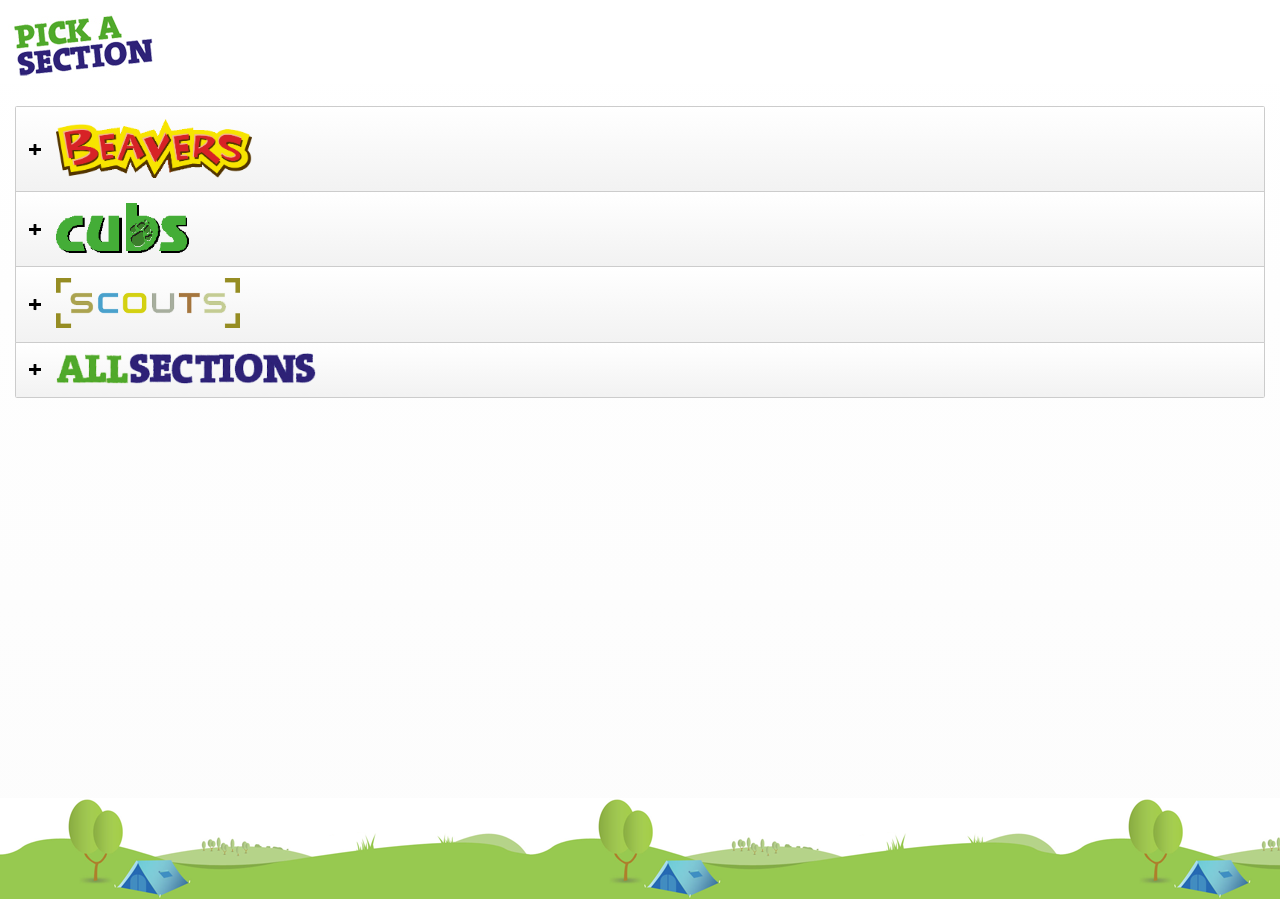
==== commit d5f315e5: "image buttons" ====
--- a/Index.html
+++ b/Index.html
@@ -23,32 +23,32 @@
 	    <div data-role="collapsible" class-"mainmenu">
 	      <h3><img src="images/beavers_thin.png" height="60"></h3>
           <ul data-role="listview">
-            <li><a href="#page2">Badges</a></li>
-            <li><a href="#page3">Badge Placement</a></li>
-            <li><a href="#page4">Promise</a></li>
+            <li><a href="#page2"><h3><img src="images/BADGESS.png" width="100"></h3></a></li>
+            <li><a href="#page3"><h3><img src="images/BADGE_PLACEMENT.png" width="230"></h3></a></li>
+            <li><a href="#page4"><h3><img src="images/PROMISE.png" width="110"></h3></a></li>
           </ul>
         </div>
 	    <div data-role="collapsible" data-collapsed="true">
 	      <h3><img src="images/Cubsmall.png" height="50"></h3>
            <ul data-role="listview">
-            <li><a href="#page5">Badges</a></li>
-            <li><a href="#page6">Badge Placement</a></li>
-            <li><a href="#page7">Promise</a></li>
+            <li><a href="#page5"><h3><img src="images/BADGESS.png" width="100"></h3></a></li>
+            <li><a href="#page6"><h3><img src="images/BADGE_PLACEMENT.png" width="230"></h3></a></li>
+            <li><a href="#page7"><h3><img src="images/PROMISE.png" width="110"></h3></a></li>
           </ul>
         </div>
 	    <div data-role="collapsible" data-collapsed="true">
 	      <h3><img src="images/scoutsmall.png" height="50"></h3>
            <ul data-role="listview">
-            <li><a href="#page8">Badges</a></li>
-            <li><a href="#page9">Badge Placement</a></li>
-            <li><a href="#page10">Promise</a></li>
+            <li><a href="#page8"><h3><img src="images/BADGESS.png" width="100"></h3></a></li>
+            <li><a href="#page9"><h3><img src="images/BADGE_PLACEMENT.png" width="230"></h3></a></li>
+            <li><a href="#page10"><h3><img src="images/PROMISE.png" width="110"></h3></a></li>
           </ul>
         </div>
         	<div data-role="collapsible" data-collapsed="true">
-	      <h3>All Sections</h3>
+<h3><img src="images/ALL_SECTIONS.png" width="260"></h3>
            <ul data-role="listview">
-            <li><a href="#page11">Staged Badges</a></li>
-            <li><a href="#other_badges">Other Badges</a></li>
+            <li><a href="#staged"><h3><img src="images/STAGED_BADGES.png" width="230"></h3></a></li>
+            <li><a href="#other_badges"><h3><img src="images/OTHER_BADGES.png" width="230"></h3></a></li>
           </ul>
         </div>
       </div>
@@ -98,7 +98,7 @@
 	<div data-role="content">	
       <ul data-role="listview">
         <li><a href="#cubs_activity">Activity Badges</a></li>
-        <li><a href="#">Challenge Badges</a></li>
+        <li><a href="#cubs_challenge">Challenge Badges</a></li>
       </ul>	
 	</div>
 	<div data-role="footer"><a href="#page" data-role="button" data-icon="back" data-iconpos="notext">Button</a>
@@ -293,13 +293,13 @@
 </h4>
 <table border="0">
   <tr>
-    <td><img src="images/Badges/other/sixer.jpg" width="200"></td>
+    <td><img src="images/Badges/other/sixer.jpg" width="100"></td>
     <td><h4>Sixer (Cubs) or Patrol Leader (Scouts)</h4>
     You are likely to become a Seconder first of all and then, later, you may be promoted to become a Sixer. The Sixer is in charge of the Six – a bit like a team captain. The Sixer is usually an older Cub with lots of experience and, when you first join, he or she will look after you and make sure you know what you need to be doing. <br>
     This also applies just the same to Scouts Patrol Leaders and their Assistants.</td>
   </tr>
   <tr>
-    <td><img src="images/Badges/other/seconder.jpg" width="200"></td>
+    <td><img src="images/Badges/other/seconder.jpg" width="100"></td>
     <td><h4>Seconder (Cubs) or Assistant Patrol Leader (Scouts)</h4>
     The Seconder or Assistant Patrol Leader is the second in command in a Six or Patrol. and takes over the role of Sixer or Patrol Leader if they are absent.</td>
   </tr>
@@ -861,7 +861,7 @@
   <div class="beavers">
 	</div>
 	<div data-role="content">	
-        <h2><img src="images/Badges/Beavers/ch-fit.png" width="100" height="100">Promise Challenge</h2>	
+        <h2><img src="images/Badges/Beavers/ch-pro.png" width="100" height="100">Promise Challenge</h2>	
 <h4>Complete 4 of the following, with at least one form each section:</h4>
   <ul>  <h4>Beaver Scout Promise</h4>
     <li>help a new Beaver Scout in the Colony to learn the Beaver Scout Promise</li>
@@ -1031,7 +1031,7 @@
 	</div>
 	<div data-role="content">	
 <h2>
-<img src="images/Badges/cubs/cu-as-ar.png" width="100" height="100"> Astronomer</h2>
+<img src="images/Badges/Cubs/cu-as-as.png" width="100" height="100"> Astronomer</h2>
  <h4>Complete the following:</h4>
     <ul>
     <li>Make a model or draw a simple diagram of the solar system.</li>
@@ -1154,7 +1154,7 @@
 	</div>
 	<div data-role="content">	
 <h2>
-<img src="images/Badges/Cubs/backwoods.jpg" width="100" height="100"> Backwoods Cooking</h2>
+<img src="images/Badges/Cubs/backwoods.png" width="100" height="100"> Backwoods Cooking</h2>
  <h4>Complete the following:</h4>
     <ul>
     <li>Demonstrate how to light a fire.</li>
@@ -1173,7 +1173,7 @@
 	</div>
 	<div data-role="content">	
 <h2>
-<img src="images/Badges/cubs/cu-as-bore.png" width="100" height="100"> Book Reader</h2>
+<img src="images/Badges/Cubs/cu-as-bore.png" width="100" height="100"> Book Reader</h2>
  <h4>Complete the following:</h4>
     <ul>
     <li>Make a list of at least six books read or used recently. Name their authors and be able to tell the leader or other members of the Pack something about three of the books. The three books chosen should include at least one fiction and one non-fiction book.</li>
@@ -1285,7 +1285,7 @@
 	</div>
 	<div data-role="content">	
 <h2>
-<img src="images/Badges/Cubs/cyclist.jpg" width="100" height="100"> Cyclist</h2>
+<img src="images/Badges/Cubs/cyclist.png" width="100" height="100"> Cyclist</h2>
  <h4>Complete the following:</h4>
     <ul>
     <li>Own or have regular use of a bicycle of a suitable size and a cycle helmet.</li>
@@ -1337,7 +1337,7 @@
 	</div>
 	<div data-role="content">	
 <h2>
-<img src="images/Badges/cubss/cu-as-dis-2.jpg" width="100" height="100"> Disability Awareness</h2>
+<img src="images/Badges/Cubs/cu-as-dis-2.png" width="100" height="100"> Disability Awareness</h2>
  <h4>Complete the one from each area:</h4>
  <h4>1. Disability awareness </h4>
  <ul>
@@ -1690,7 +1690,7 @@
 	</div>
 	<div data-role="content">	
 <h2>
-<img src="images/Badges/Cubs/nav.jpg" width="100" height="100"> Navigator</h2>
+<img src="images/Badges/Cubs/nav.png" width="100" height="100"> Navigator</h2>
  <h4>Complete the following:</h4>
     <ul>
       <li>
@@ -1926,6 +1926,838 @@
 <div data-role="footer"><a href="#cubs_activity" data-role="button" data-icon="back" data-iconpos="notext">Button</a>
 	</div></div>
 
+<!--Cubs Challenge-->
+
+<div data-role="page" id="cubs_challenge" data-theme="a">
+	<div class="cubs">
+	</div>
+	<div data-role="content">	
+		<ul data-role="listview">
+			<li><a href="#page2f">Creative <img src="images/Badges/Cubs/challenge/cu-cs-crch.png"></a></li>
+            <li><a href="#page3f">Community <img src="images/Badges/Cubs/challenge/cu-cs-coch.png"></a></li>
+			<li><a href="#page4f">Fitness <img src="images/Badges/Cubs/challenge/cu-cs-fich.png"></a></li>
+            <li><a href="#page5f">Global <img src="images/Badges/Cubs/challenge/cu-cs-glch.png"></a></li>
+            <li><a href="#page6f">Promise <img src="images/Badges/Cubs/challenge/cu-cs-prch.png"></a></li>
+            <li><a href="#page7f">Outdoor <img src="images/Badges/Cubs/challenge/cu-cs-ouch.png"></a></li>            <li><a href="#page8f">Outdoor Plus <img src="images/Badges/Cubs/challenge/outdoorplus.png"></a></li>
+		</ul>		
+	</div>
+	<div data-role="footer"> <a href="page2" data-role="button" data-icon="back" data-iconpos="notext">Button</a>	</div>
+</div>
+
+<div data-role="page" id="page2f" data-theme="a">
+  <div class="cubs">
+</div>
+	<div data-role="content">
+        <h2><img src="images/Badges/Cubs/challenge/cu-cs-crch.png" width="100" height="100"> Creative Challenge</h2>
+For this award, Cub Scouts should complete three of the following:
+        <ul>
+          <li>            Create  and then read or perform a prayer, reading or sketch for a service,  about the Promise. This should include why the Promise is important  to them or how they have used the Promise to help other people. This  could be done individually or in a small group.          </li>
+          <li>            Plan and perform a musical performance, play or sketch.          </li>
+          <li>            Create two new games for the Pack.          </li>
+          <li>            Design and make something, for example, a bird house, model or kite.          </li>
+          <li>            Create something using information technology, for example a birthday card, party invitation, or poster.          </li>
+          <li>            Make  a creative presentation about an aspect of Cub Scouting. This could be  in the form of a video, photos or posters. It could show the activities   you enjoy doing, a Cub camp, or be used for recruiting new members.          </li>
+          <li>            Write a poem or short story on a subject of your choice.          </li>
+          <li>            Design and make something using pioneering skills, this could be a raft or a scaled down model of a bridge.          </li>
+          <li>            Take  part in a problem-solving activity that requires creative thinking.  This could be an incident hike or a code-breaking activity at camp.          </li>
+      </ul>
+  </div>
+  
+
+<div data-role="footer"><a href="#page2" data-role="button" data-icon="back" data-iconpos="notext">Button</a>
+</div>
+</div>
+
+<div data-role="page" id="page3f" data-theme="a">
+  <div class="cubs">
+	</div>>
+	<div data-role="content">
+        <h2><img src="images/Badges/Cubs/challenge/cu-cs-coch.png" width="100" height="100">Community Challenge</h2>	
+      <h4>Cub Scouts should complete three of the following:</h4>
+        <ul>
+          <li>            Find  out about a place of worship (preferably different from your own) in  their local community. Find out what happens there and tell other Cub  Scouts about it. If possible you should visit a place of worship or  meet a religious leader.          </li>
+          <li>            Organise a fundraising event for a charity of their choice.          </li>
+          <li>            Over  a period of a month take good care of a pet. Make a record of how you  have cared for your pet, for example, food, exercise, and  cleaning/grooming.          </li>
+          <li>            Meet  or visit someone who helps your local community, such as a police  officer, a fire fighter or lifeboat crew member. Explain to others what   you have learned and how we can help them to do their job.          </li>
+          <li>            Find  out what hazards there could be in your home, meeting place or  campsite. Help other Cub Scouts to be aware of any dangers.          </li>
+          <li>            Learn the following basic first aid: controlling bleeding, burns and scalds, airway protection and how and when to get help.          </li>
+      </ul>	
+	</div>
+	<div data-role="footer"><a href="#page2" data-role="button" data-icon="back" data-iconpos="notext">Button</a>
+</div>
+</div>
+
+<div data-role="page" id="page4f" data-theme="a">
+  <div class="cubs">
+	</div>
+	<div data-role="content">	
+        <h2><img src="images/Badges/Cubs/challenge/cu-cs-fich.png" width="100" height="100">Fitness Challenge</h2>
+      <h4>Cub Scouts should complete all of the following: </h4>
+        <ul>
+          <li>            Show  how you have done your best in a sport or activity over a two-week  period. This can be something new or a sport or activity you currently  take part in.          </li>
+          <li>            Show  how you have improved your physical fitness over a two-week period.  This might include examining what you eat and improving your diet,  how much exercise you take, how much sleep you get and how you might continue to improve your fitness in the future.          </li>
+          <li>            Try two new sports or physical activities at least once. For example, tennis, dance, basketball or tai chi.          </li>
+        </ul>	
+	</div>
+	<div data-role="footer"><a href="#page2" data-role="button" data-icon="back" data-iconpos="notext">Button</a>
+</div>
+</div>
+
+<div data-role="page" id="page5f" data-theme="a">
+  <div class="cubs">
+	</div>
+	<div data-role="content">	
+        <h2><img src="images/Badges/Cubs/challenge/cu-cs-glch.png" width="100" height="100">Global Challenge</h2>	
+      <h4>Cub Scouts should complete four of the following:</h4>
+        <ul>
+          <li>            Find out about the traditions, culture, food,   religion and other interesting characteristics of a country different   from your own.          </li>
+          <li>            Find  out about the work of an international charity that helps around the  world (for example, OXFAM, UNICEF) and then present your findings to the rest  of the Pack.          </li>
+          <li>            Find  out about an aspect of international Scouting. You could take part in  a 'Join In Jamboree' activity, or arrange a visit from a Jamboree  participant. Or you could find out about Scouting in a country of your choice.          </li>
+          <li>            Find  out about things that can be recycled or how energy can be saved. Over  a period of weeks show how you have recycled or saved energy at home.          </li>
+          <li>            Find out about a global issue such as poverty, conservation or water and sanitation, and what you can do to help.          </li>
+          <li>            Find  out about a technology of your choice. This could be a personal  computer, a car engine, an aircraft or anything similar. You should  understand the basic functions of the technology and how it is used and  a brief history. You should then present your findings to the rest of  the Pack.          </li>
+      </ul>
+	</div>
+	<div data-role="footer"><a href="#page2" data-role="button" data-icon="back" data-iconpos="notext">Button</a>
+</div>
+</div>
+
+<div data-role="page" id="page6f" data-theme="a">
+  <div class="cubs">
+	</div>
+	<div data-role="content">	
+        <h2><img src="images/Badges/Cubs/challenge/cu-cs-prch.png" width="99" height="100">Promise Challenge</h2>	
+      <h4>Cub Scouts should complete four activities from the following:</h4>
+        <ul>
+          <li>            Over  a period of time help another Cub during Pack activities; this could be  for a new Cub's first few weeks in the Pack or during a residential  experience.          </li>
+          <li>            Over  a period of time, carry out good turns for someone outside of the Pack.  This could be helping a relative with housework or doing some work in  the local community.          </li>
+          <li>            Describe an occasion that you found particularly challenging and explain how you did your best.          </li>
+          <li>            Find out about someone who has done their best.          </li>
+          <li>            Take an active part in the leadership of the Pack.          </li>
+          <li>            Help to run a Pack activity or game.          </li>
+          <li>            Take part in Pack Forums and be a role model for younger Cubs.          </li>
+          <li>            Take  an active part in an act of worship, reflection or celebration with  other Cub Scouts. This could be in the form of St George's Day  celebrations, Remembrance Day or Scouts' Own.          </li>
+          <li>            Find  out about a faith other than your own. This should include places of  worship and a festival or ceremony. If possible a visit to a place of  worship should be undertaken or a visit from a religious leader  arranged.          </li>
+          <li>            Hold the My Faith Activity Badge.          </li>
+      </ul>
+      <h4>&nbsp;</h4>
+	</div>
+	<div data-role="footer"><a href="#page2" data-role="button" data-icon="back" data-iconpos="notext">Button</a>
+</div>
+</div>
+
+<div data-role="page" id="page7f">
+  <div class="cubs">
+	</div>
+	<div data-role="content">	
+        <h2><img src="images/Badges/Cubs/challenge/cu-cs-ouch.png" width="99" height="100">Outdoor Challenge</h2>	
+      <h4>Cub Scouts should complete all of the following:</h4>
+        <ul>
+          <li>            Take  part in at least one residential experience (preferably camping) with a  minimum of two nights away. The two nights do not need to be  consecutive.          </li>
+          <li>            Explain  to other Cub Scouts what activity you enjoyed most while on the  residential experience and what activity you found hardest. This could  be in the form of a poster, story, photographs or similar.          </li>
+          <li>            Learn two new skills and use them. For example: tracking, firelighting or some basic knots.          </li>
+          <li>            Take  part in three new outdoor activities that you have not done before. For  example: shelter building, pioneering, archery, skiing, abseiling, a  wide game or kite flying.          </li>
+        </ul>
+</div>
+	<div data-role="footer"><a href="#page2" data-role="button" data-icon="back" data-iconpos="notext">Button</a>
+</div>
+</div>
+
+<div data-role="page" id="page8f">
+  <div class="cubs">
+	</div>
+  <div data-role="content">	
+        <h2><img src="images/Badges/Cubs/challenge/outdoorplus.png" width="100" height="100">Outdoor  Plus Challenge</h2>	
+    <h4>The Outdoor Plus Challenge is an optional   badge particularly aimed at the older Cub Scout who has already   completed the Outdoor Challenge.</h4>
+        <h4>Cub Scouts should complete all of the following:</h4>
+        <ul>
+          <li>            Hold the Outdoor Challenge.          </li>
+          <li>            Take an active part in helping to plan or run a nights away   experience. For example, help a less experienced Cub Scout during the   event or plan and lead a Scouts' Own or game.          </li>
+          <li>            Know how to prepare for a one-day expedition to the countryside (for   example, correct clothing, footwear, first aid kit and food and drink).          </li>
+          <li>            Spend two nights away on a residential experience with other Cub   Scouts (these nights should be in addition to nights away used for the   Outdoor Challenge, but do not have to be consecutive).          </li>
+          <li>            Plan and then travel along a route of at least one kilometre, on foot   or using any method of self-propelled transport, and navigate using any   of the following: compass, map, landmarks, tracking signs, taped   instructions or plan. <br>
+            <br>
+          Or plan and then use a route using at   least two types of public transport. The route should not be one that is   familiar to the Cub Scout.          </li>
+    </ul>
+</div>
+	<div data-role="footer"><a href="#page2" data-role="button" data-icon="back" data-iconpos="notext">Button</a>
+</div>
+</div>
+
+
+<!--staged badges-->
+
+<div data-role="page" id="staged">
+	<div class="scoutlogo">
+	</div>
+	<div data-role="content">	
+		<ul data-role="listview">
+			<li><a href="#page2s">Emergency Aid <img src="images/Badges/staged/emeraid.png"></a></li>
+            <li><a href="#page3s">Hikes Away<img src="images/Badges/staged/st-as-hiaw1.png"></a></li>
+			<li><a href="#page4s">Information Technology <img src="images/Badges/staged/st-as-it1.png"></a></li>
+           <li><a href="#page5s">Musician <img src="images/Badges/staged/st-as-mu1.png"></a></li>
+            <li><a href="#page6s">Nights Away <img src="images/Badges/staged/st-as-niaw2n-2.png"></a></li>
+			<li><a href="#page7s">Swimmer <img src="images/Badges/staged/st-as-sw1.png"></a></li>
+            <li><a href="#page8s">Time on the Water <img src="images/Badges/staged/st-as-totw1-2.png"></a></li>
+		</ul>		
+	</div>
+	<div data-role="footer"> <a href="#page" data-role="button" data-icon="back" data-iconpos="notext">Button</a>	</div>
+</div>
+
+<div data-role="page" id="page2s" data-theme="a">
+	<div class="scoutlogo">
+	</div>
+	<div data-role="content">	
+    <h2><img src="images/Badges/staged/emeraid.png" width="100" height="100">Emergency Aid</h2>
+    <p>Young people should be trained and assessed using the syllabus and resources provided.    At each stage leaders should not assume prior knowledge but   should cover the full syllabus using instruction games and exercises to   reinforce the learning.    For stages 1-3, ongoing assessment is acceptable. There is supporting   programme material for the first three stages found on Programmes   Online. Please use the key words: emergency aid.    For stages 4 and 5 a more structured assessment at the end of the course is recommended to test knowledge</p>
+    <h4>Emergency Aid 1</h4>
+    Complete the requirements below. 
+    <ol>
+      <li>        Understand and recognise dangers in the house and outside.      </li>
+      <li>        Know what to do at the scene of an accident.      </li>
+      <li>        Know how to open an airway.      </li>
+      <li>        Know how to treat minor cuts, scratches and grazes.      </li>
+    </ol>
+    <p><em>Notes:    This stage requires 1 to 2 hours activity/learning and should be   trained and assessed by an adult or young leader familiar with the   resource material.</em></p>
+    <h4> Emergency Aid 2    </h4>
+Complete the requirements below. 
+    <ol>
+      <li>        Know what to do at the scene of an accident.      </li>
+      <li>        Know how to get help from the emergency service.      </li>
+      <li>        Know how to clear an airway and place in the recovery position.      </li>
+      <li>        Know how to deal with minor bleeding.      </li>
+      <li>        Know how to deal with major bleeding.      </li>
+      <li>        Know how to deal with burns and scalds.      </li>
+    </ol>
+    <p><em>Notes:    This requires two to three hours of training/ activity and should be   trained and assessed by an adult or young leader with first response or   equivalent external qualifications, familiar with the resource material.    A young person holding first aid award covering this or a similar   syllabus from a recognised First Aid provider (for example St John&rsquo;s   Ambulance or the British Red Cross) automatically qualifies for this   award</em>. </p>
+    <h4>Emergency Aid 3</h4>
+  Complete the requirements below.
+    <ol>
+      <li>        Know what to do at the scene of an accident.      </li>
+      <li>        Know when and how to contact the emergency services.      </li>
+      <li>        Be able to respond to the needs of an unconscious patient. Know how   to open an airway, give CPR and how to place in the recovery position.      </li>
+      <li>        Know how to deal with major bleeding.      </li>
+      <li>        Know how to deal with burns and scalds.      </li>
+      <li>        Know how to safeguard against the effects of heat. Know how to recognise and treat heat exhaustion.      </li>
+      <li>        Know how to safeguard against the effects of cold. Know how to recognise and treat hypothermia.      </li>
+      <li>        Recognise the symptoms of shock and how to treat a casualty.      </li>
+      <li>        Know how to deal with choking.      </li>
+    </ol>
+    <p><em>Notes:    This stage requires four to five hours of training and activity and   should be trained and assessed by an adult with current experience of   first aid training, who holds a first response or equivalent external   qualification and is familiar with the resource material.    A young person holding first aid award covering this or a similar   syllabus from a recognised First Aid provider (for example St John&rsquo;s   Ambulance or the British Red Cross) automatically qualifies for this   award.</em> </p>
+    <h4>Emergency Aid 4    
+    </h4>
+ Complete the requirements below.
+    <ol>
+      <li>        Know what to do at the scene of an accident.      </li>
+      <li>        Know when and how to contact the emergency services.      </li>
+      <li>        Be able to respond to the needs of an unconscious patient. Know how   to open an airway, give CPR to both an adult and a child and how to   place in the recovery position.      </li>
+      <li>        Know how to deal with both minor cuts and bleeding and major bleeding injuries.      </li>
+      <li>        Know how to deal with burns and scalds.      </li>
+      <li>        Know how to safeguard against the effects of heat. Know how to recognise and treat heat exhaustion.      </li>
+      <li>        Know how to safeguard against the effects of cold. Know how to recognise and treat hypothermia.      </li>
+      <li>        Recognise the symptoms of shock and how to treat a casualty.      </li>
+      <li>        Know how to deal with choking.      </li>
+      <li>        Know the common medication procedures used by individuals with asthma and how to deal with an asthma attack.      </li>
+      <li>        Know how to recognise the symptoms of a heart attack and take appropriate action.      </li>
+      <li>        Know how to deal with an injury to the head.      </li>
+      <li>        Know how to deal with a casualty with a suspected spinal injury.      </li>
+      <li>        Recognise the signs of a fracture and soft tissue injuries and how to protect from further injury or pain.      </li>
+      <li>        Know the signs and symptoms of meningitis and the action to take.      </li>
+    </ol>
+    <p><em>Notes:    This stage requires eight hours of training and activity and should   be trained and assessed by arrangement with an adult holding a full   first aid qualification and validated skills from the adult training   scheme in presenting and facilitating. Alternatively, a qualified first   aid trainer from an externally recognised organisation may fulfil this   role.    A young person holding first aid award covering this or a similar   syllabus from a recognised First Aid provider (for example St John&rsquo;s   Ambulance or the British Red Cross) automatically qualifies for this   award.    This award exceeds the requirements of First Response and is a   suitable alternative to the Young Leaders module K First Aid Master   Class.</em></p>
+    <h4>Emergency Aid 5 </h4>
+  Complete the requirements below.
+    <ol>
+      <li>        Know what to do at the scene of an accident.      </li>
+      <li>        Know when and how to contact the emergency services.      </li>
+      <li>        Be able to respond to the needs of an unconscious patient Know how to   open an airway, give CPR to adults, children and infants and how to   place in the recovery position.      </li>
+      <li>        Know how to deal with both minor cuts and bleeding and major bleeding injuries.      </li>
+      <li>        Know how to deal with burns and scalds.      </li>
+      <li>        Know how to safeguard against the effects of heat. Know how to recognise and treat heat exhaustion.      </li>
+      <li>        Know how to safeguard against the effects of cold. Know how to recognise and treat hypothermia.      </li>
+      <li>        Recognise the symptoms of shock and how to treat a casualty.      </li>
+      <li>        Know how to deal with choking.      </li>
+      <li>        Know the common medication procedures used by asthmatics and how to deal with an asthma attack.      </li>
+      <li>        Know how to recognise the symptoms of a heart attack and take appropriate action.      </li>
+      <li>        Know how to deal with an injury to the head. Know how to treat a casualty with a suspected spinal injury.      </li>
+      <li>        Recognise the signs of a fracture and how to protect from further injury or pain.      </li>
+      <li>        Know how to recognise the symptoms of a stroke and take appropriate action.      </li>
+      <li>        Know how to recognise a range of muscular and skeletal injuries and how to protect from further injury and pain.      </li>
+      <li>        Know how to recognise and deal with a range of other medical   conditions including anaphylaxis, angina, cramp, diabetes, epilepsy,   febrile convulsions and meningitis.      </li>
+    </ol>
+    <em>Notes:    This stage requires 16 hours of training and activity and should be   trained and assessed by a holder of a current externally recognised   first aid trainer qualification.    A person holding a first aid award cover this or a similar syllabus   from a recognised first aid provider (such as the British Red Cross   Practical First Aid) automatically qualifies for this stage of the   award</em>.
+    <h4>&nbsp;</h4>
+    </div>
+	<div data-role="footer"><a href="#staged" data-role="button" data-icon="back" data-iconpos="notext">Button</a>
+	</div>
+</div>
+
+
+<div data-role="page" id="page3s" data-theme="a">
+	<div class="scoutlogo">
+	</div>
+	<div data-role="content">	
+    <h2><img src="images/Badges/staged/st-as-hiaw1.png" width="99" height="100">Hikes Away</h2>
+<h4>To achieve this badge you need to:</h4>
+<p>Complete a designated number of hikes or journeys* with a purpose, as agreed with   your Section Leader. Those taking part should be suitably dressed and   equipped for the weather conditions and terrain.    *Hikes Away staged badges can be awarded after completing 1 hike and 2, 5, 10, 15, 20, 35 and 50 hikes thereafter. 
+<br>
+  <em>Notes:    Refer to the activity rules in Chapter 9 of Policy, Organisation and Rules and the Adventurous Activity Permit Scheme. Examples of activities qualifying for a hike away are listed below, but other similar activities could be undertaken. </em><br>
+  
+<h4> Beaver Scouts   </h4>
+<p>Plan for about 2 hours of activity. Example activities: </p>
+<ul>
+      <li>Explore on foot a country park or nature reserve.</li>
+      <li>Go on a family ramble.</li>
+      <li>Take part in a woodland walk (observing the wildlife/complete a tree safari).</li></ul>
+      <br>
+       
+        <h4>Cub Scouts</h4><br>
+    <br>
+    Plan for about 3 hours of activity. Example activities:
+<ul>
+      <li>Follow a towpath trail and discover how locks work on the local canal.</li>
+      <li>While on camp or pack holiday explore on foot a local town or village.</li>
+      <li>Walk up a hill and enjoy the view.<br>
+      </li>
+    </ul>
+<p><h4>Scouts</h4>    </p>
+<p>Plan for at least 4 hours of activity. Example activities: </p>
+<ul>
+      <li>Take part in a dusk to dawn hike.</li>
+      <li>Explore a bridle way on horseback.</li>
+      <li>An overnight expedition by foot (which would count as 2 hikes).</li>
+      <li>A trip down a river in an open canoe.</li>
+      <li>Complete a cycle ride.    </li>
+</ul>
+	</div>
+	<div data-role="footer"><a href="#staged" data-role="button" data-icon="back" data-iconpos="notext">Button</a>
+	</div>
+</div>
+
+<div data-role="page" id="page4s" data-theme="a">
+	<div class="scoutlogo">
+	</div>
+  <div data-role="content">	
+    <h2><img src="images/Badges/staged/st-as-it1.png" width="99" height="100">Information Technology</h2>
+    <h3>Information Technology 1</h3>
+    <p>Complete the following:</p>
+    <ol>
+      <li>Show that you can switch on and close down a computer safely.</li>
+      <li>Show that you know how to use the following:</li>
+      <ul>
+        <li>monitor</li>
+        <li>mouse</li>
+        <li>printer</li>
+        <li>DVD Drive</li>
+        <li>Icon</li>
+        <li>Web cam</li>
+        <li>Microphone</li>
+        <li>USB Drive</li>
+      </ul>
+      <li>Use   a piece of software of your choice to show that you can produce a   poster to show others what you do in Scouting. It should include both   text and graphics.</li>
+      <li>Use a piece of painting software of your choice to produce a simple picture.</li>
+      <li>Show you can use a piece of software that requires the use of a CD-ROM.</li>
+    </ol>
+    <h3>Information Technology 2</h3>
+    <p>Complete the following:</p>
+    <ol>
+      <li>Produce a list of rules for using the internet safely and what dangers can be found on the internet.</li>
+      <li>Describe what you would use each of the items listed in Stage 1 for.<br>
+      </li>
+      <li>Show that you can save a file and open that file at a later date.</li>
+      <li>Choose two additional activities out of:</li>
+      <ul>
+        <li>Access the internet safely, to research a topic of your choice and create a short presentation using the software of your choice</li>
+        <li>Use a digital camera to take some digital photographs and use a piece of software to enhance or alter the original photographs</li>
+        <li>Use   a piece of software of your choice to produce a set of matching   stationery for an event, eg birthday, place cards, invitations, posters   etc</li>
+        <li>Produce a series of newsletters for your section over a three-month period</li>
+      </ul>
+    </ol>
+    <h3>Information Technology 3</h3>
+    <p>Complete the following:</p>
+    <ol>
+      <li>Show knowledge about the history of the Internet and how it works. Suggest how you think it may be used in the future.</li>
+      <li>Describe the advantages of using IT compared to manual systems in two of the following:</li>
+      <ul>
+        <li>Banking</li>
+        <li>Keeping in touch with friends</li>
+        <li>Shopping</li>
+        <li>Keeping up with the news and weather</li>
+        <li>Research</li>
+      </ul>
+      <li>Using email, demonstrate that you can:</li>
+      <ul>
+        <li>send an email</li>
+        <li>reply to a sender</li>
+        <li>reply to more than one sender</li>
+        <li>open an attachment</li>
+      </ul>
+      <li>Explain what computer virus, malware and spyware are, the possible effects and how they can be prevented.</li>
+      <li>Choose three additional activities out of the following:</li>
+      <ul>
+        <li>Use a piece of presentation software (eg Powerpoint) to give a presentation of your choice to an audience.</li>
+        <li>Devise a simple database that could be used by your section for a particular purpose, eg camp records, general records.</li>
+        <li>Produce a local map showing local facilities and places of interest.</li>
+        <li>Describe the environmental impact of a PC</li>
+        <li>Produce a storyboard for a game idea you might have, include any key features and describe how the game is completed/won</li>
+      </ul>
+    </ol>
+    <h3>Information Technology 4</h3>
+    <p>Complete the following:</p>
+    <ol>
+      <li>Explain   to the assessor the laws which concern the copying of software, access   to computer systems and storage of personal information.</li>
+      <li>Create a simple website for your section.</li>
+      <li>Explain how an IT system is used by a major user, eg a supermarket chain or a bank.</li>
+      <li>Show how that you have used IT in your daily life over the last six months, eg to research, download music etc.</li>
+      <li>Explain the following terminology:</li>
+      <ul>
+        <li>macros</li>
+        <li>web publishing</li>
+        <li>video conferencing</li>
+        <li>multi-tasking</li>
+        <li>drag and drop</li>
+      </ul>
+      <li>Choose two additional activities out of the following:</li>
+      <ul>
+        <li>Evaluate a range of professional websites.</li>
+        <li>Produce   a range of information literature on an agreed theme, eg 'how to be   more environmentally friendly' - leaflets, posters, fliers etc.</li>
+        <li>Produce a complex database for a specific purpose.</li>
+        <li>Take   part in a video conference with a Scout from another part of the world.   (An idea opportunity would be Jamboree on The Internet which happens   every October)</li>
+        <li>Demonstrate your ability to use a control programme, eg Lego Dacta, LOGO beyond a basic standard.</li>
+        <li>Create a list of social networking sites, list what you use them for and how you use them and the internet safely</li>
+      </ul>
+    </ol>
+    <h3>Information Technology 5</h3>
+    <p>Complete the following:</p>
+    <ol>
+      <li>Design   an integrated system using a number of pieces of software that, for   example, a small company would need, such as a database, letters,   invoices etc.</li>
+      <li>Design a website that has a series of pages and which includes links to other sites of a similar nature.</li>
+      <li>Reflect   critically on the impact of IT on your own life and that of others -   consider political, social, ethical, economic, moral and legal issues.</li>
+      <li>Produce an 'internet guide' for children of a younger age.</li>
+      <li>Produce a list of websites that would interest other Members of The Scout Association in the same section as you.</li>
+    </ol>
+  </div>
+	<div data-role="footer"><a href="#staged" data-role="button" data-icon="back" data-iconpos="notext">Button</a>
+	</div>
+</div>
+
+
+<div data-role="page" id="page5s" data-theme="a">
+	<div class="scoutlogo">
+	</div>
+	<div data-role="content">	
+    <h2><img src="images/Badges/staged/st-as-mu1.png" width="100" height="100">Musician</h2>
+    <h3>Musician 1</h3>
+    <p>Complete the following:</p>
+    <table border="0" cellpadding="2" cellspacing="2">
+      <tbody>
+        <tr valign="top">
+          <td rowspan="1" colspan="1" width="20"> 1</td>
+          <td rowspan="1" colspan="1" width="140"><strong>Skill</strong></td>
+          <td rowspan="1" colspan="1"><p>Listen to a short tune of a couple of lines and then sing it back.</p>
+            <p>Listen to another tune and then beat or clap out the rhythm.</p></td>
+        </tr>
+        <tr valign="top">
+          <td rowspan="1" colspan="1" width="20"> 2</td>
+          <td rowspan="1" colspan="1" width="140"><strong>Performance</strong></td>
+          <td rowspan="1" colspan="1"><p>Sing or play two different types of song or tune on your chosen instrument.</p>
+            <p>This  performance must be either in front of other Scouts, or at a public  performance, such as at a Group show, school concert or church service.</p></td>
+        </tr>
+        <tr valign="top">
+          <td rowspan="1" colspan="1" width="20"> 3</td>
+          <td rowspan="1" colspan="1" width="140"><strong>Knowledge</strong></td>
+          <td rowspan="1" colspan="1"><p>Demonstrate some of the musical exercises that you use to practice your skills.</p>
+            <p>Talk about your instrument, and why you enjoy playing it (or the songs you sing and why you enjoy singing them).</p>
+            <p>Name several well-known pieces of music that can be played on your instrument.</p>
+            <p>Name several musicians who you have heard.</p></td>
+        </tr>
+        <tr valign="top">
+          <td rowspan="1" colspan="1" width="20"> 4</td>
+          <td rowspan="1" colspan="1" width="140"><strong>Interest</strong></td>
+          <td rowspan="1" colspan="1"><p>Tell your assessor about the music that you most like to listen to.</p></td>
+        </tr>
+      </tbody>
+    </table>
+    <h3>Musician 2</h3>
+    <p>Complete the following:</p>
+    <table border="0" cellpadding="2" cellspacing="2">
+      <tbody>
+        <tr valign="top">
+          <td rowspan="1" colspan="1" width="20"> 1</td>
+          <td rowspan="1" colspan="1" width="140"><strong>Skill</strong></td>
+          <td rowspan="1" colspan="1"><p>Achieve  Grade One of the Associated Board of the Royal School of Music (or  similar) on the instrument of your choice or by singing.</p></td>
+        </tr>
+        <tr valign="top">
+          <td rowspan="1" colspan="1" width="20"> 2</td>
+          <td rowspan="1" colspan="1" width="140"><strong>Performance</strong></td>
+          <td rowspan="1" colspan="1"><p>Sing  or play two different types of song or tune on your chosen instrument.  This performance must be either in front of other Scouts, or at a  public performance, such as at a Group show, school concert or church  service.</p></td>
+        </tr>
+        <tr valign="top">
+          <td rowspan="1" colspan="1" width="20"> 3</td>
+          <td rowspan="1" colspan="1" width="140"><strong>Knowledge</strong></td>
+          <td rowspan="1" colspan="1"><p>Demonstrate some of the musical exercises that you use to practice your skills.</p>
+            <p>Talk about your instrument and why you enjoy playing it (or the songs you sing and why you enjoy singing them).</p>
+            <p>Name several well-known pieces of music associated with your instrument.</p>
+            <p>Name several musicians who are associated with your instrument or chosen songs.</p></td>
+        </tr>
+        <tr valign="top">
+          <td rowspan="1" colspan="1" width="20"> 4</td>
+          <td rowspan="1" colspan="1" width="140"><strong>Interest</strong></td>
+          <td rowspan="1" colspan="1"><p>Talk  about your own interests in music, including what you listen to most,  and how this is similar to or different from the music you play or  sing.</p></td>
+        </tr>
+      </tbody>
+    </table>
+    <h3>Musician 3</h3>
+    <p>Complete the following:</p>
+    <table border="0" cellpadding="2" cellspacing="2">
+      <tbody>
+        <tr valign="top">
+          <td rowspan="1" colspan="1" width="20"> 1</td>
+          <td rowspan="1" colspan="1" width="140"><strong>Skill</strong></td>
+          <td rowspan="1" colspan="1"><p>Achieve Grade Two of the Associated Board of the Royal School of Music (or similar) on the instrument of your choice.</p></td>
+        </tr>
+        <tr valign="top">
+          <td rowspan="1" colspan="1" width="20"> 2</td>
+          <td rowspan="1" colspan="1" width="140"><strong>Performance</strong></td>
+          <td rowspan="1" colspan="1"><p>Sing  or play (either as a solo or with others) two different types of song  or tune on your chosen instrument. This performance must be either in  front of the other Scouts, or at a public performance such as at a  Group show, school concert or church service.</p></td>
+        </tr>
+        <tr valign="top">
+          <td rowspan="1" colspan="1" width="20"> 3</td>
+          <td rowspan="1" colspan="1" width="140"><strong>Knowledge</strong></td>
+          <td rowspan="1" colspan="1"><p>Demonstrate some of the musical exercises that you use to practice your skills.</p>
+            <p>Talk about your instrument and why you enjoy playing it (or the songs you sing and why you enjoy singing them).</p>
+            <p>Talk about several well-known pieces of music associated with your instrument or chosen songs.</p></td>
+        </tr>
+        <tr valign="top">
+          <td rowspan="1" colspan="1" width="20"> 4</td>
+          <td rowspan="1" colspan="1" width="140"><strong>Interest</strong></td>
+          <td rowspan="1" colspan="1"><p>Talk  about your own interests in music, including what you listen to most,  and how this is similar to or different from the music you play or  sing.</p></td>
+        </tr>
+      </tbody>
+    </table>
+    <h3>Musician 4</h3>
+    <p>Complete the following:</p>
+    <table border="0" cellpadding="2" cellspacing="2">
+      <tbody>
+        <tr valign="top">
+          <td rowspan="1" colspan="1" width="20"> 1</td>
+          <td rowspan="1" colspan="1" width="140"><strong>Skill</strong></td>
+          <td rowspan="1" colspan="1"><p>Achieve  Grade Three or Four of the Associated Board of the Royal School of  Music (or similar) on the instrument of your choice by singing.</p></td>
+        </tr>
+        <tr valign="top">
+          <td rowspan="1" colspan="1" width="20"> 2</td>
+          <td rowspan="1" colspan="1" width="140"><strong>Performance</strong></td>
+          <td rowspan="1" colspan="1"><p>Sing  or play three different types of song or tune on your chosen  instrument. One should be a solo and one of the other two should  accompany other musicians in an arrangement of your choice. The  performance should be public, such as at a Group show, school concert  or church service.</p></td>
+        </tr>
+        <tr valign="top">
+          <td rowspan="1" colspan="1" width="20"> 3</td>
+          <td rowspan="1" colspan="1" width="140"><strong>Knowledge</strong></td>
+          <td rowspan="1" colspan="1"><p>Demonstrate some of the musical exercises that you use to practice your skills.</p>
+            <p>Talk about your instrument and why you enjoy playing it (or the songs you sing and why you enjoy singing them).</p>
+            <p>Talk about some of the musicians who are associated with your instrument.</p></td>
+        </tr>
+        <tr valign="top">
+          <td rowspan="1" colspan="1" width="20"> 4</td>
+          <td rowspan="1" colspan="1" width="140"><strong>Interest</strong></td>
+          <td rowspan="1" colspan="1"><p>Talk  about your own interests in music, including what you listen to most,  and how this is similar to or different from the music you play or  sing.</p></td>
+        </tr>
+      </tbody>
+    </table>
+    <h3>Musician 5</h3>
+    <p>Complete the following:</p>
+    <table border="0" cellpadding="2" cellspacing="2">
+      <tbody>
+        <tr valign="top">
+          <td rowspan="1" colspan="1" width="20"> 1</td>
+          <td rowspan="1" colspan="1" width="140"><strong>Skill</strong></td>
+          <td rowspan="1" colspan="1"><p>Achieve  Grade Five of the Associated Board of the Royal School of Music (or  similar) on the instrument of your choice or by singing.</p></td>
+        </tr>
+        <tr valign="top">
+          <td rowspan="1" colspan="1" width="20"> 2</td>
+          <td rowspan="1" colspan="1" width="140"><strong>Performance</strong></td>
+          <td rowspan="1" colspan="1"><p>Sing  or play three different types of song or tune on your chosen  instrument. One should be a solo and one of the other two should  accompany other musicians in an arrangement of your choice. The  performance should be public, such as at a Group show, school concert  or church service.</p></td>
+        </tr>
+        <tr valign="top">
+          <td rowspan="1" colspan="1" width="20"> 3</td>
+          <td rowspan="1" colspan="1" width="140"><strong>Knowledge</strong></td>
+          <td rowspan="1" colspan="1"><p>Demonstrate some of the musical exercises that you use to practice your skills.</p>
+            <p>Talk about your instrument and why you enjoy playing it (or the songs you sing and why you enjoy singing them).</p>
+            <p>Name several well-known pieces of music associated with your instrument.</p>
+            <p>Name several musicians who are associated with your instrument.</p></td>
+        </tr>
+        <tr valign="top">
+          <td rowspan="1" colspan="1" width="20"> 4</td>
+          <td rowspan="1" colspan="1" width="140"><strong>Interest</strong></td>
+          <td rowspan="1" colspan="1"><p>Talk  about your own interests in music, including what you listen to most  and how this is similar to or different from the music you play or  sing.</p></td>
+        </tr>
+      </tbody>
+    </table>
+    <p>&nbsp;</p>
+	</div>
+	<div data-role="footer"><a href="#staged" data-role="button" data-icon="back" data-iconpos="notext">Button</a>
+	</div>
+</div>
+
+<div data-role="page" id="page6s" data-theme="a">
+	<div class="scoutlogo">
+	</div>
+	<div data-role="content">	
+    <h2><img src="images/Badges/staged/st-as-niaw2n-2.png" width="100" height="100">Nights Away</h2>
+<strong>To achieve the Nights Away Staged Activity Badge you need to:</strong><br>
+      <br>
+      Complete   a designated number* of nights away on a recognised Scout activity,   sleeping in either tents, bivouacs, hostels, on boats or other centres.   Those taking part should be suitably equipped for the activity and   weather conditions.<br>
+      <br>
+      *Nights Away Staged Activity Badges can be   awarded after completing 1 night away or 2, 3, 4, 5, 10, 15, 20, 35, 50,   75, 100, 125, 150, 175 and 200 nights away thereafter. <br>
+	</div>
+	<div data-role="footer"><a href="#staged" data-role="button" data-icon="back" data-iconpos="notext">Button</a>
+	</div>
+</div>
+<div data-role="page" id="page7s" data-theme="a">
+	<div class="scoutlogo">
+	</div>
+	<div data-role="content">	
+    <h2><img src="images/Badges/staged/st-as-sw1.png" width="100" height="100">Swimmer</h2>
+    <h3>Swimmer 1</h3>
+    <p>Complete the following:</p>
+    <table border="0" cellpadding="2" cellspacing="2">
+      <tbody>
+        <tr valign="top">
+          <td rowspan="1" colspan="1" width="20"> 1</td>
+          <td rowspan="1" colspan="1" width="140"><strong>Safety</strong></td>
+          <td rowspan="1" colspan="1"><p>Know the safety rules and where it is safe to swim locally.</p></td>
+        </tr>
+        <tr valign="top">
+          <td rowspan="1" colspan="1" width="20"> 2</td>
+          <td rowspan="1" colspan="1" width="140"><strong>Enter pool</strong></td>
+          <td rowspan="1" colspan="1"><p>Without using the steps, demonstrate a controlled entry into at least 1.5 metres of water.</p></td>
+        </tr>
+        <tr valign="top">
+          <td rowspan="1" colspan="1" width="20"> 3</td>
+          <td rowspan="1" colspan="1" width="140"><strong>Short swim</strong></td>
+          <td rowspan="1" colspan="1"><p>Swim ten metres on your front.</p></td>
+        </tr>
+        <tr valign="top">
+          <td rowspan="1" colspan="1" width="20"> 4</td>
+          <td rowspan="1" colspan="1" width="140"><strong>Tread water</strong></td>
+          <td rowspan="1" colspan="1"><p>Tread water for 30 seconds in a vertical position.</p></td>
+        </tr>
+        <tr valign="top">
+          <td rowspan="1" colspan="1" width="20"> 5</td>
+          <td rowspan="1" colspan="1" width="140"><strong>Water skills</strong></td>
+          <td rowspan="1" colspan="1"><p>Using a buoyancy aid, float still in the water for 30 seconds.</p>
+            <p>Demonstrate your ability to retrieve an object from chest deep water.</p>
+            <p>Perform a push and glide on both your front and back.</p></td>
+        </tr>
+        <tr valign="top">
+          <td rowspan="1" colspan="1" width="20"> 6</td>
+          <td rowspan="1" colspan="1" width="140"><strong>Distance swim</strong></td>
+          <td rowspan="1" colspan="1"><p>Swim 25 metres without stopping.</p></td>
+        </tr>
+        <tr valign="top">
+          <td rowspan="1" colspan="1" width="20"> 7</td>
+          <td rowspan="1" colspan="1" width="140"><strong>Swimming activity</strong></td>
+          <td rowspan="1" colspan="1"><p>Take part in an organised swimming activity.</p></td>
+        </tr>
+      </tbody>
+    </table>
+    <h3>Swimmer 2</h3>
+    <p>Complete the following:</p>
+    <table border="0" cellpadding="2" cellspacing="2">
+      <tbody>
+        <tr valign="top">
+          <td rowspan="1" colspan="1" width="20"> 1</td>
+          <td rowspan="1" colspan="1" width="140"><strong>Safety</strong></td>
+          <td rowspan="1" colspan="1"><p>Know the safety rules and where it is safe to swim locally.</p></td>
+        </tr>
+        <tr valign="top">
+          <td rowspan="1" colspan="1" width="20"> 2</td>
+          <td rowspan="1" colspan="1" width="140"><strong>Enter pool</strong></td>
+          <td rowspan="1" colspan="1"><p>Demonstrate a controlled entry or dive from the side of the pool, into at least 1.5 metres of water.</p></td>
+        </tr>
+        <tr valign="top">
+          <td rowspan="1" colspan="1" width="20"> 3</td>
+          <td rowspan="1" colspan="1" width="140"><strong>Short swim</strong></td>
+          <td rowspan="1" colspan="1"><p>Swim ten metres on your front, ten metres on your back, and ten metres on your back using only your legs.</p></td>
+        </tr>
+        <tr valign="top">
+          <td rowspan="1" colspan="1" width="20"> 4</td>
+          <td rowspan="1" colspan="1" width="140"><strong>Tread water</strong></td>
+          <td rowspan="1" colspan="1"><p>Tread water for three minutes in a vertical position.</p></td>
+        </tr>
+        <tr valign="top">
+          <td rowspan="1" colspan="1" width="20"> 5</td>
+          <td rowspan="1" colspan="1" width="140"><strong>Water skills</strong></td>
+          <td rowspan="1" colspan="1"><p>Surface dive into at least 1.5 metres of water and touch the bottom with both hands.</p>
+            <p>Mushroom float for ten seconds.</p>
+            <p>Enter the pool and push off from the side on your front and glide for five metres.</p>
+            <p>From the side of the pool, push off on your back and glide for as far as possible.</p></td>
+        </tr>
+        <tr valign="top">
+          <td rowspan="1" colspan="1" width="20"> 6</td>
+          <td rowspan="1" colspan="1" width="140"><strong>Distance swim</strong></td>
+          <td rowspan="1" colspan="1"><p>Swim 100 metres without stopping.</p></td>
+        </tr>
+        <tr valign="top">
+          <td rowspan="1" colspan="1" width="20"> 7</td>
+          <td rowspan="1" colspan="1" width="140"><strong>Swimming activity</strong></td>
+          <td rowspan="1" colspan="1"><p>Take part in an organised swimming activity.</p></td>
+        </tr>
+      </tbody>
+    </table>
+    <h3>Swimmer 3</h3>
+    <p>Complete the following:</p>
+    <table border="0" cellpadding="2" cellspacing="2">
+      <tbody>
+        <tr valign="top">
+          <td rowspan="1" colspan="1" width="20"> 1</td>
+          <td rowspan="1" colspan="1" width="140"><strong>Safety</strong></td>
+          <td rowspan="1" colspan="1"><p>Know the safety rules and where it is safe to swim locally.</p>
+            <p>Explain the rules governing swimming for Scouts.</p></td>
+        </tr>
+        <tr valign="top">
+          <td rowspan="1" colspan="1" width="20"> 2</td>
+          <td rowspan="1" colspan="1" width="140"><strong>Enter pool</strong></td>
+          <td rowspan="1" colspan="1"><p>Demonstrate a controlled entry or dive from the side of the pool into at least 1.5 metres of water.</p></td>
+        </tr>
+        <tr valign="top">
+          <td rowspan="1" colspan="1" width="20"> 3</td>
+          <td rowspan="1" colspan="1" width="140"><strong>Short swim</strong></td>
+          <td rowspan="1" colspan="1"><p>Swim 50 metres in shirt and shorts.</p></td>
+        </tr>
+        <tr valign="top">
+          <td rowspan="1" colspan="1" width="20"> 4</td>
+          <td rowspan="1" colspan="1" width="140"><strong>Tread water</strong></td>
+          <td rowspan="1" colspan="1"><p>Tread water for three minutes with one hand behind your back.</p></td>
+        </tr>
+        <tr valign="top">
+          <td rowspan="1" colspan="1" width="20"> 5</td>
+          <td rowspan="1" colspan="1" width="140"><strong>Water skills</strong></td>
+          <td rowspan="1" colspan="1"><p>Surface  dive into 1.5 metres of water and recover an object with both hands  from the bottom. Return to the side of the pool holding the object in  both hands.</p>
+            <p>Enter the water from the  side of the pool by sliding in from a sitting position. Using any  floating object for support, take up and hold the Heat Escape Lessening  Posture for five minutes.</p></td>
+        </tr>
+        <tr valign="top">
+          <td rowspan="1" colspan="1" width="20"> 6</td>
+          <td rowspan="1" colspan="1" width="140"><strong>Distance swimming</strong></td>
+          <td rowspan="1" colspan="1"><p>Swim 400 metres without stopping.</p></td>
+        </tr>
+        <tr valign="top">
+          <td rowspan="1" colspan="1" width="20"> 7</td>
+          <td rowspan="1" colspan="1" width="140"><strong>Swimming activity</strong></td>
+          <td rowspan="1" colspan="1"><p>Take part in an organised swimming activity, since gaining your previous swimming badge.</p></td>
+        </tr>
+      </tbody>
+    </table>
+    <h3>Swimmer 4</h3>
+    <p>Complete the following:</p>
+    <table border="0" cellpadding="2" cellspacing="2">
+      <tbody>
+        <tr valign="top">
+          <td rowspan="1" colspan="1" width="20"> 1</td>
+          <td rowspan="1" colspan="1" width="140"><strong>Safety</strong></td>
+          <td rowspan="1" colspan="1"><p>Know the safety rules and where it is safe to swim locally.</p>
+            <p>Explain the rules covering swimming for Scouts.</p></td>
+        </tr>
+        <tr valign="top">
+          <td rowspan="1" colspan="1" width="20"> 2</td>
+          <td rowspan="1" colspan="1" width="140"><strong>Enter pool</strong></td>
+          <td rowspan="1" colspan="1"><p>Demonstrate a racing dive into at least 1.5 metres of water and straddle jump into at least two meters of water.</p></td>
+        </tr>
+        <tr valign="top">
+          <td rowspan="1" colspan="1" width="20"> 3</td>
+          <td rowspan="1" colspan="1" width="140"><strong>Short swim</strong></td>
+          <td rowspan="1" colspan="1"><p>Swim 100 metres in less than four minutes.</p></td>
+        </tr>
+        <tr valign="top">
+          <td rowspan="1" colspan="1" width="20"> 4</td>
+          <td rowspan="1" colspan="1" width="140"><strong>Tread water</strong></td>
+          <td rowspan="1" colspan="1"><p>Tread water for five minutes.</p></td>
+        </tr>
+        <tr valign="top">
+          <td rowspan="1" colspan="1" width="20"> 5</td>
+          <td rowspan="1" colspan="1" width="140"><strong>Water skills</strong></td>
+          <td rowspan="1" colspan="1"><p>Surface  dive into 1.5 metres of water, both head first and feet first and swim  at least five metres under water on both occasions.</p>
+            <p>Enter  the water as for unknown depth. Swim ten metres to a floating object  and use it to take up and hold the Heat Escape Lessening Posture for  five minutes.</p></td>
+        </tr>
+        <tr valign="top">
+          <td rowspan="1" colspan="1" width="20"> 6</td>
+          <td rowspan="1" colspan="1" width="140"><strong>Distance swim</strong></td>
+          <td rowspan="1" colspan="1"><p>Swim 800 metres without stopping. you should swim 400m on your front and 400m on your back.</p></td>
+        </tr>
+        <tr valign="top">
+          <td rowspan="1" colspan="1" width="20"> 7</td>
+          <td rowspan="1" colspan="1" width="140"><strong>Swimming activity</strong></td>
+          <td rowspan="1" colspan="1"><p>Take part in an organised swimming activity, since gaining your previous swimming badge.</p></td>
+        </tr>
+      </tbody>
+    </table>
+    <h3>Swimmer 5</h3>
+    <p>Complete the following:</p>
+    <table border="0" cellpadding="2" cellspacing="2">
+      <tbody>
+        <tr valign="top">
+          <td rowspan="1" colspan="1" width="20"> 1</td>
+          <td rowspan="1" colspan="1" width="140"><strong>Safety</strong></td>
+          <td rowspan="1" colspan="1"><p>Know the safety rules and where it is safe to swim locally.</p>
+            <p>Explain the rules covering swimming for Scouts.</p></td>
+        </tr>
+        <tr valign="top">
+          <td rowspan="1" colspan="1" width="20"> 2</td>
+          <td rowspan="1" colspan="1" width="140"><strong>Enter pool</strong></td>
+          <td rowspan="1" colspan="1"><p>Demonstrate a racing dive into at least 1.5 metres of water and a straddle jump into at least two meters of water.</p></td>
+        </tr>
+        <tr valign="top">
+          <td rowspan="1" colspan="1" width="20"> 3</td>
+          <td rowspan="1" colspan="1" width="140"><strong>Short swim</strong></td>
+          <td rowspan="1" colspan="1"><p>Swim  100 metres in shirt and shorts. On completion, remove the additional  clothes and climb out of the pool unaided. Time limit three minutes.</p></td>
+        </tr>
+        <tr valign="top">
+          <td rowspan="1" colspan="1" width="20"> 4</td>
+          <td rowspan="1" colspan="1" width="140"><strong>Tread water</strong></td>
+          <td rowspan="1" colspan="1"><p>Tread water for five minutes, for three of which one arm must be held clear of the water.</p></td>
+        </tr>
+        <tr valign="top">
+          <td rowspan="1" colspan="1" width="20"> 5</td>
+          <td rowspan="1" colspan="1" width="140"><strong>Water skills</strong></td>
+          <td rowspan="1" colspan="1"><p>Scull  on your back, head first for ten metres then feet first for ten  metres. Move into a tuck position and keeping your head out of the  water, turn 360 degrees.</p>
+            <p>Swim ten  metres, perform a somersault without touching the side of the pool and  continue to swim in the same direction for a further ten metres.</p>
+            <p>Demonstrate the Heat Escape Lessening Posture.</p>
+            <p>Demonstrate a surface dive, both head and feet first into 1.5 metres of water.</p></td>
+        </tr>
+        <tr valign="top">
+          <td rowspan="1" colspan="1" width="20"> 6</td>
+          <td rowspan="1" colspan="1" width="140"><strong>Distance swimming</strong></td>
+          <td rowspan="1" colspan="1"><p>Swim  1000 metres using any three recognised strokes for a minimum distance  of 200 metres per stroke. This swim must be completed in 35 minutes.</p></td>
+        </tr>
+        <tr valign="top">
+          <td rowspan="1" colspan="1" width="20"> 7</td>
+          <td rowspan="1" colspan="1" width="140"><strong>Swimming activity</strong></td>
+          <td rowspan="1" colspan="1"><p>Take part in an organised swimming activity, since gaining your previous swimming badge.</p></td>
+        </tr>
+      </tbody>
+    </table>
+    <br>
+	</div>
+	<div data-role="footer"><a href="#staged" data-role="button" data-icon="back" data-iconpos="notext">Button</a>
+	</div>
+</div>
+
+<div data-role="page" id="page8s" data-theme="a">
+	<div class="scoutlogo">
+	</div>
+	<div data-role="content">	
+    <h2><img src="images/Badges/staged/st-as-totw1-2.png" width="100" height="100">Time on the Water</h2>
+    <strong>To achieve this badge you need to:</strong><br>
+    <br>
+    Complete a number of   activities afloat sessions* as agreed with your leader. Those taking   part should be suitably dressed and equipped for the activity and   weather conditions.<br>
+    <br>
+    *Time on the Water Staged Activity Badges can   be awarded after completing 1 session and 2, 5, 10, 15, 20, 35 or 50   sessions thereafter. <br>
+	</div>
+	<div data-role="footer"><a href="#staged" data-role="button" data-icon="back" data-iconpos="notext">Button</a>
+	</div>
+</div>
 
 </body>
 </html>
+
+</body>
+</html>
